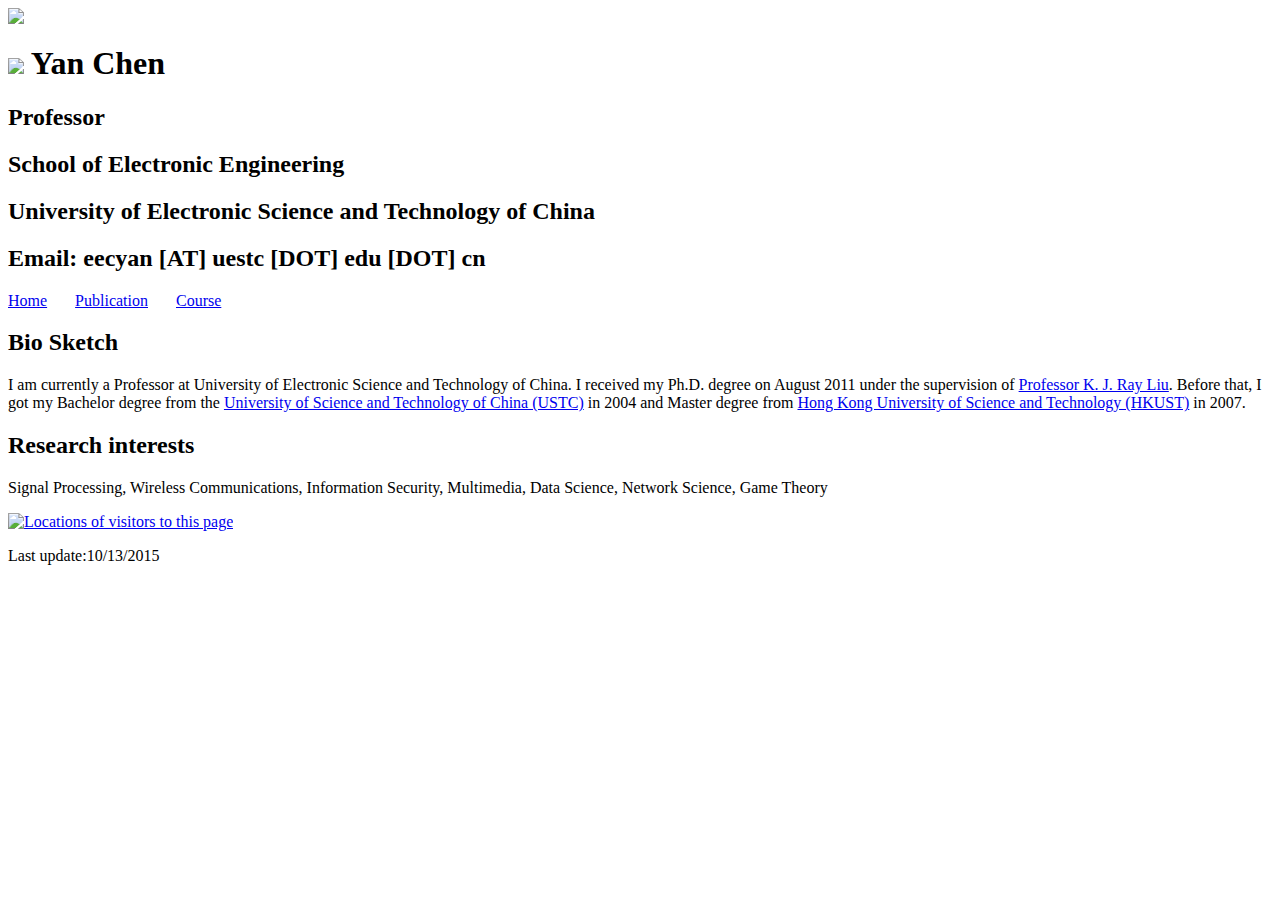
==== index.html @ fd70e298 "Add files via upload" ====
<head>
<meta http-equiv="Content-Type" content="text/html; charset=utf-8" />
<title>Yan Chen - University of Maryland College Park</title>
<link rel="stylesheet" type="text/css" href="ref.css"/>
</head>

<body>


<div id="container">

<div id="header">

<div class="imgbox">

<img src="Yan_Chen.jpg"/></div>

<div class="imgbox1">
<h1><img src="myname1.bmp"/> Yan Chen </h1>

<h2>Professor</h2>
<h2>School of Electronic Engineering</h2>
<h2>University of Electronic Science and Technology of China</h2>
<h2>Email: eecyan [AT] uestc [DOT] edu [DOT] cn</h2>

</div>

</div>


<div id="menu">
<a class="selected" href="index.html">Home</a> &nbsp; &nbsp; &nbsp; <a href="publication.html">Publication</a> &nbsp; &nbsp; &nbsp; <a href="course.html">Course</a>
</div>

<div id="menu1">
</div>


<div id="content">


<h2>Bio Sketch</h2>
<p>I am currently a Professor at University of Electronic Science and Technology of China. I received my Ph.D. degree  on August 2011 under the supervision of <a href="http://www.cspl.umd.edu/kjrliu/">Professor K. J. Ray Liu</a>. 
Before that, I got my Bachelor degree from the <a href="http://www.ustc.edu.cn/">University of Science and Technology of China (USTC)</a> in 2004 and  
Master degree from <a href="http://www.ust.hk/">Hong Kong University of Science and Technology (HKUST)</a> in 2007.
</p>

<h2>Research interests</h2>
<p> Signal Processing, Wireless Communications, Information Security, Multimedia, Data Science, Network Science, Game Theory</p>

</div>

<div id="menu1">
</div>

<div class="imgbox2">
<a href="http://www2.clustrmaps.com/counter/maps.php?url=http://www.ece.umd.edu/~yan/" id="clustrMapsLink"><img src="http://www2.clustrmaps.com/counter/index2.php?url=http://www.ece.umd.edu/~yan/" style="border:0px;" alt="Locations of visitors to this page" title="Locations of visitors to this page" id="clustrMapsImg" onerror="this.onerror=null; this.src='http://clustrmaps.com/images/clustrmaps-back-soon.jpg'; document.getElementById('clustrMapsLink').href='http://clustrmaps.com';" />
</a></div>
<div class="imgbox3">
<!-- Start Bravenet.com Service Code -->
<script language="JavaScript" type="text/javascript" src="http://pub23.bravenet.com/counter/code.php?id=394278&usernum=1945350739&cpv=2">
</script>
<!-- END DO NOT MODIFY -->
</div>



<div id="menu1">
</div>
<p>Last update:10/13/2015</p>
</div>

</body>
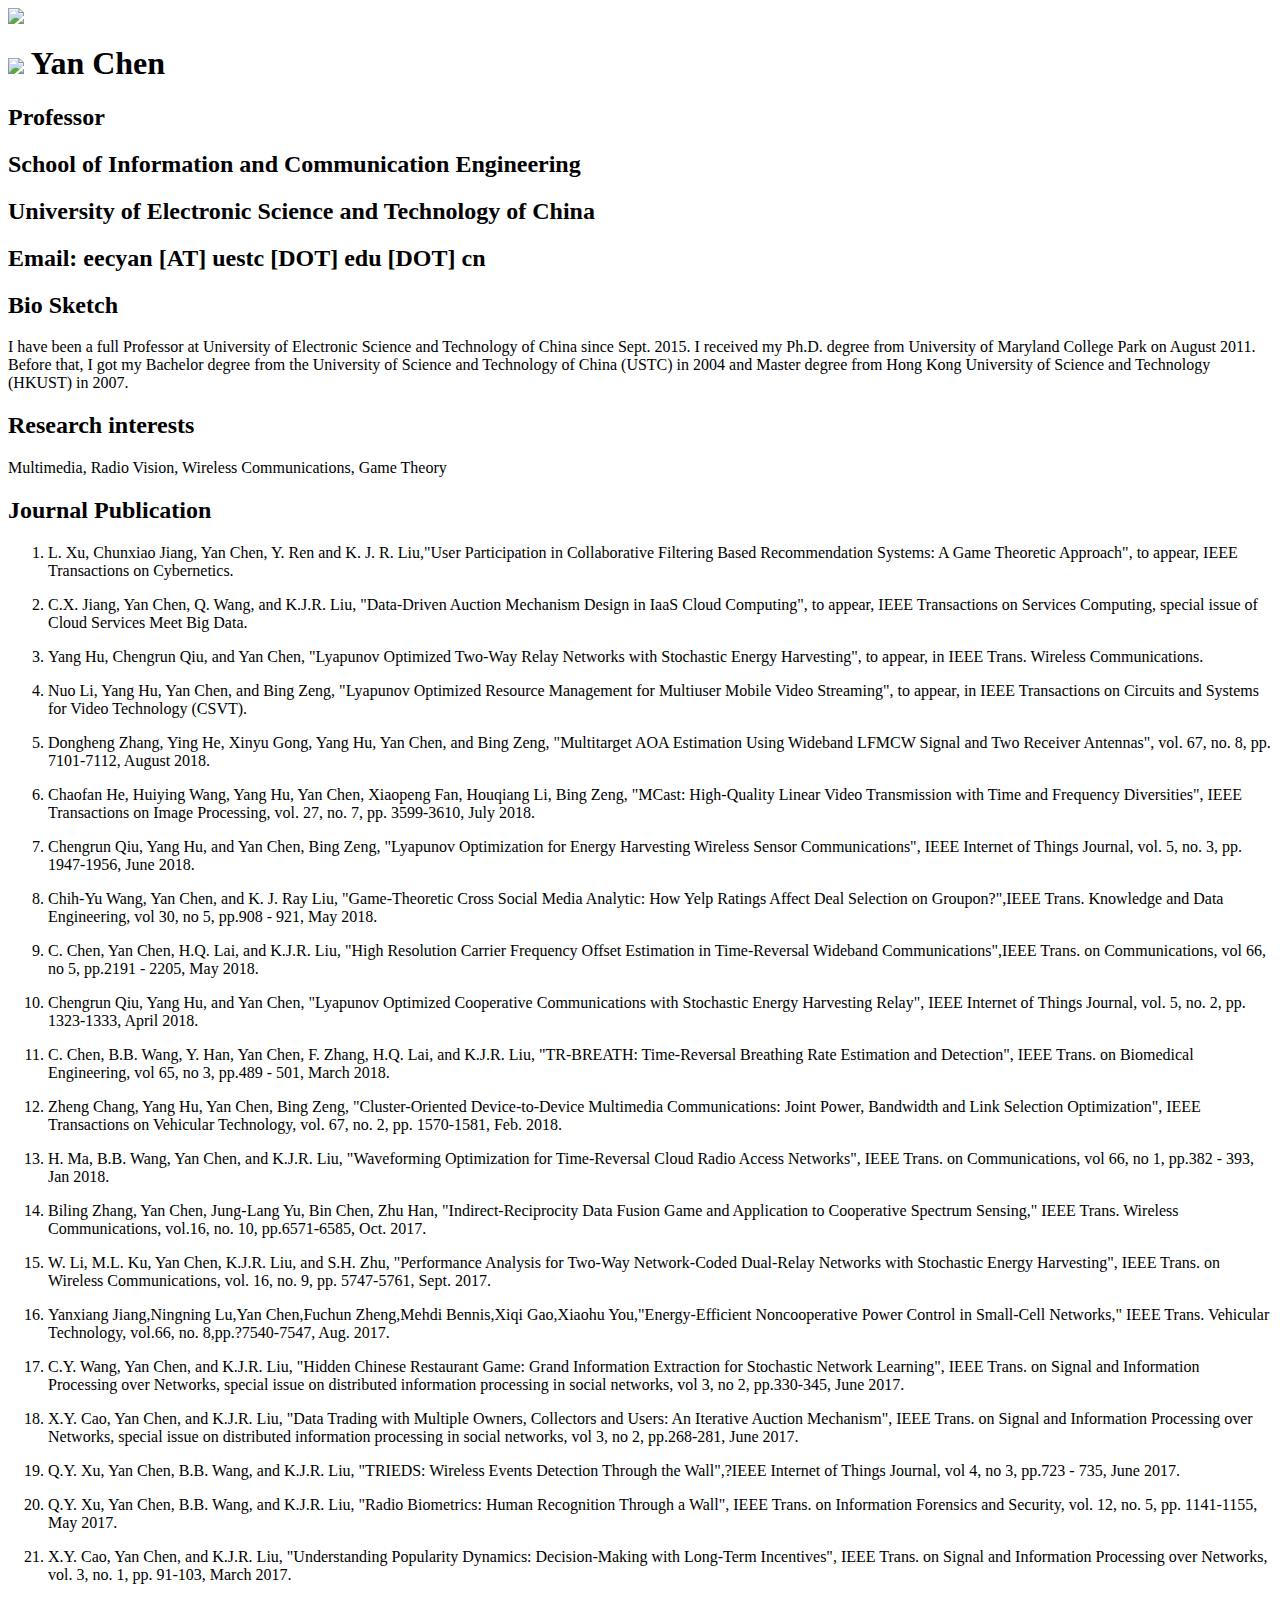
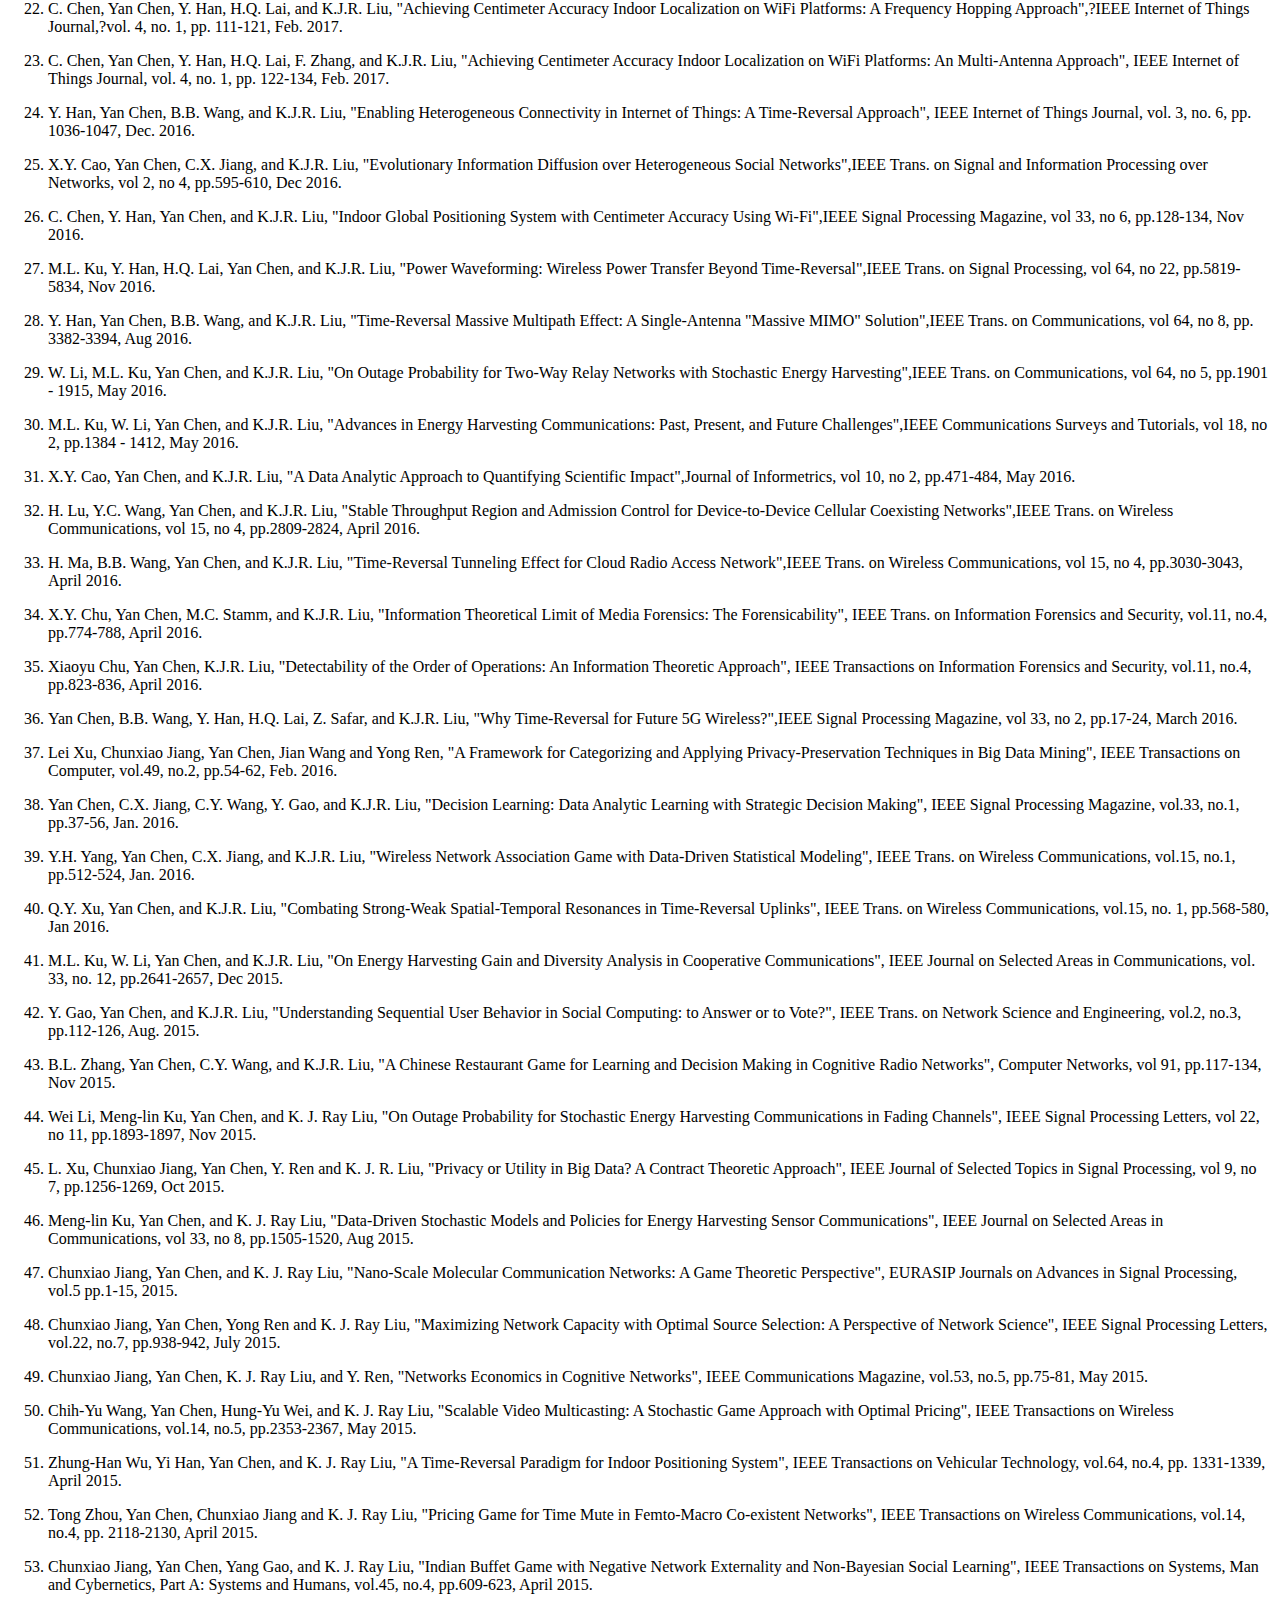
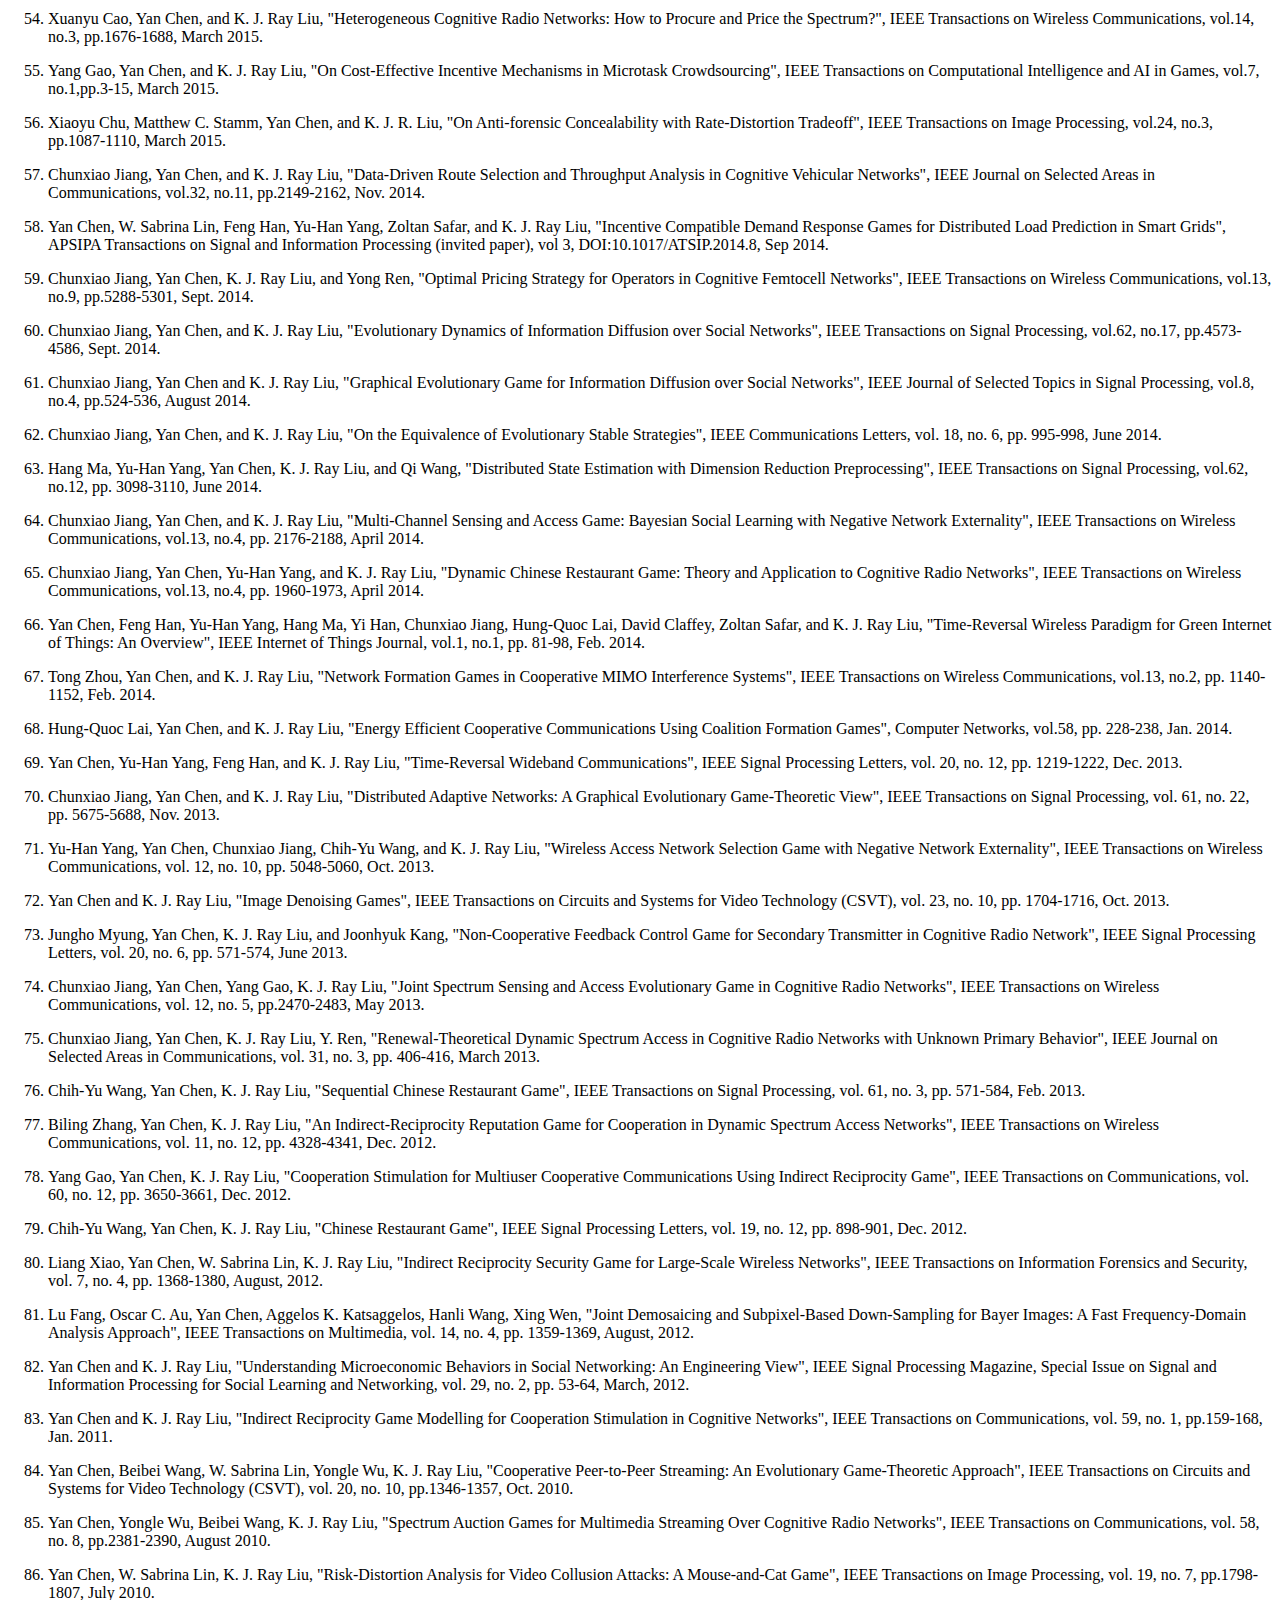
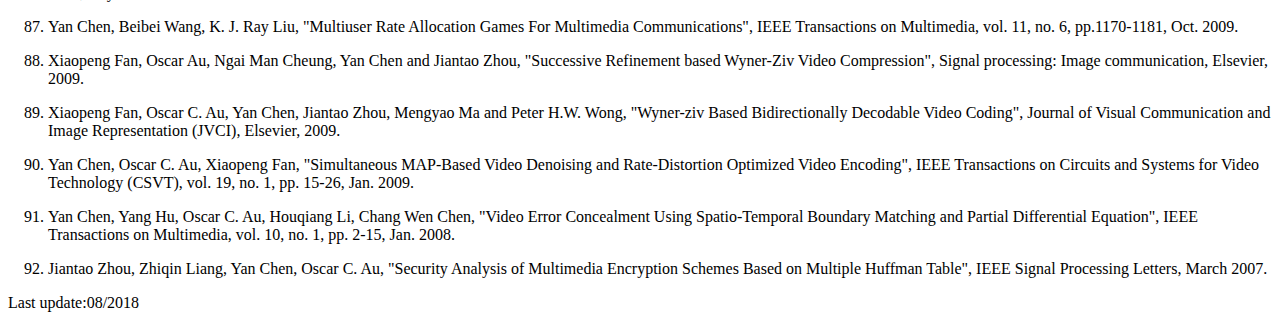
==== commit c00b55e4: "Add files via upload" ====
--- a/index.html
+++ b/index.html
@@ -1,6 +1,6 @@
 <head>
 <meta http-equiv="Content-Type" content="text/html; charset=utf-8" />
-<title>Yan Chen - University of Maryland College Park</title>
+<title>Yan Chen - University of Electronic Science and Technology of China</title>
 <link rel="stylesheet" type="text/css" href="ref.css"/>
 </head>
 
@@ -13,13 +13,13 @@
 
 <div class="imgbox">
 
-<img src="Yan_Chen.jpg"/></div>
+<img src="YanChen.jpg"/></div>
 
 <div class="imgbox1">
 <h1><img src="myname1.bmp"/> Yan Chen </h1>
 
 <h2>Professor</h2>
-<h2>School of Electronic Engineering</h2>
+<h2>School of Information and Communication Engineering</h2>
 <h2>University of Electronic Science and Technology of China</h2>
 <h2>Email: eecyan [AT] uestc [DOT] edu [DOT] cn</h2>
 
@@ -28,10 +28,6 @@
 </div>
 
 
-<div id="menu">
-<a class="selected" href="index.html">Home</a> &nbsp; &nbsp; &nbsp; <a href="publication.html">Publication</a> &nbsp; &nbsp; &nbsp; <a href="course.html">Course</a>
-</div>
-
 <div id="menu1">
 </div>
 
@@ -40,34 +36,207 @@
 
 
 <h2>Bio Sketch</h2>
-<p>I am currently a Professor at University of Electronic Science and Technology of China. I received my Ph.D. degree  on August 2011 under the supervision of <a href="http://www.cspl.umd.edu/kjrliu/">Professor K. J. Ray Liu</a>. 
-Before that, I got my Bachelor degree from the <a href="http://www.ustc.edu.cn/">University of Science and Technology of China (USTC)</a> in 2004 and  
-Master degree from <a href="http://www.ust.hk/">Hong Kong University of Science and Technology (HKUST)</a> in 2007.
+<p>I have been a full Professor at University of Electronic Science and Technology of China since Sept. 2015. I received my Ph.D. degree from University of Maryland College Park on August 2011. Before that, I got my Bachelor degree from the University of Science and Technology of China (USTC) in 2004 and Master degree from Hong Kong University of Science and Technology (HKUST) in 2007.
 </p>
 
 <h2>Research interests</h2>
-<p> Signal Processing, Wireless Communications, Information Security, Multimedia, Data Science, Network Science, Game Theory</p>
-
-</div>
+<p> Multimedia, Radio Vision, Wireless Communications, Game Theory</p>
+
+
+<h2>Journal Publication</h2>
+			<ol>
+			<p><li>L. Xu, Chunxiao Jiang, Yan Chen, Y. Ren and K. J. R. Liu,"User Participation in Collaborative Filtering Based Recommendation Systems: A Game Theoretic Approach", to appear, IEEE Transactions on Cybernetics.</li></p>
+
+<p><li>C.X. Jiang, Yan Chen, Q. Wang, and K.J.R. Liu, "Data-Driven Auction Mechanism Design in IaaS Cloud Computing", to appear, IEEE Transactions on Services Computing, special issue of Cloud Services Meet Big Data.</li></p>
+
+<p><li>Yang Hu, Chengrun Qiu, and Yan Chen, "Lyapunov Optimized Two-Way Relay Networks with Stochastic Energy Harvesting", to appear, in IEEE Trans. Wireless Communications.</li></p>
+
+<p><li>Nuo Li, Yang Hu, Yan Chen, and Bing Zeng, "Lyapunov Optimized Resource Management for Multiuser Mobile Video Streaming", to appear, in IEEE Transactions on Circuits and Systems for Video Technology (CSVT).</li></p>
+
+<p><li>Dongheng Zhang, Ying He, Xinyu Gong, Yang Hu, Yan Chen, and Bing Zeng, "Multitarget AOA Estimation Using Wideband LFMCW Signal and Two Receiver Antennas", vol. 67, no. 8, pp. 7101-7112, August 2018.</li></p>
+
+<p><li>Chaofan He, Huiying Wang, Yang Hu, Yan Chen, Xiaopeng Fan, Houqiang Li, Bing Zeng, "MCast: High-Quality Linear Video Transmission with Time and Frequency Diversities", IEEE Transactions on Image Processing, vol. 27, no. 7, pp. 3599-3610, July 2018.</li></p>
+
+<p><li>Chengrun Qiu, Yang Hu, and Yan Chen, Bing Zeng, "Lyapunov Optimization for Energy Harvesting Wireless Sensor Communications", IEEE Internet of Things Journal, vol. 5, no. 3, pp. 1947-1956, June 2018.</li></p>
+
+<p><li>Chih-Yu Wang, Yan Chen, and K. J. Ray Liu, "Game-Theoretic Cross Social Media Analytic: How Yelp Ratings Affect Deal Selection on Groupon?",IEEE Trans. Knowledge and Data Engineering, vol 30, no 5, pp.908 - 921, May 2018.</li></p>
+
+<p><li>C. Chen, Yan Chen, H.Q. Lai, and K.J.R. Liu, "High Resolution Carrier Frequency Offset Estimation in Time-Reversal Wideband Communications",IEEE Trans. on Communications, vol 66, no 5, pp.2191 - 2205, May 2018.</li></p>
+
+<p><li>Chengrun Qiu, Yang Hu, and Yan Chen, "Lyapunov Optimized Cooperative Communications with Stochastic Energy Harvesting Relay", IEEE Internet of Things Journal, vol. 5, no. 2, pp. 1323-1333, April 2018.</li></p>
+
+<p><li>C. Chen, B.B. Wang, Y. Han, Yan Chen, F. Zhang, H.Q. Lai, and K.J.R. Liu, "TR-BREATH: Time-Reversal Breathing Rate Estimation and Detection", IEEE Trans. on Biomedical Engineering, vol 65, no 3, pp.489 - 501, March 2018.</li></p>
+
+<p><li>Zheng Chang, Yang Hu, Yan Chen, Bing Zeng, "Cluster-Oriented Device-to-Device Multimedia Communications: Joint Power, Bandwidth and Link Selection Optimization", IEEE Transactions on Vehicular Technology, vol. 67, no. 2, pp. 1570-1581, Feb. 2018.</li></p>
+
+<p><li>H. Ma, B.B. Wang, Yan Chen, and K.J.R. Liu, "Waveforming Optimization for Time-Reversal Cloud Radio Access Networks", IEEE Trans. on Communications, vol 66, no 1, pp.382 - 393, Jan 2018.</li></p>
+
+<p><li>Biling Zhang, Yan Chen, Jung-Lang Yu, Bin Chen, Zhu Han, "Indirect-Reciprocity Data Fusion Game and Application to Cooperative Spectrum Sensing," IEEE Trans. Wireless Communications, vol.16, no. 10, pp.6571-6585, Oct. 2017.</li></p>
+
+<p><li>W. Li, M.L. Ku, Yan Chen, K.J.R. Liu, and S.H. Zhu, "Performance Analysis for Two-Way Network-Coded Dual-Relay Networks with Stochastic Energy Harvesting", IEEE Trans. on Wireless Communications, vol. 16, no. 9, pp. 5747-5761, Sept. 2017.</li></p>
+
+<p><li>Yanxiang Jiang,Ningning Lu,Yan Chen,Fuchun Zheng,Mehdi Bennis,Xiqi Gao,Xiaohu You,"Energy-Efficient Noncooperative Power Control in Small-Cell Networks," IEEE Trans. Vehicular Technology, vol.66, no. 8,pp.?7540-7547, Aug. 2017.</li></p>
+
+<p><li>C.Y. Wang, Yan Chen, and K.J.R. Liu, "Hidden Chinese Restaurant Game: Grand Information Extraction for Stochastic Network Learning", IEEE Trans. on Signal and Information Processing over Networks, special issue on distributed information processing in social networks, vol 3, no 2, pp.330-345, June 2017.</li></p>
+
+<p><li>X.Y. Cao, Yan Chen, and K.J.R. Liu, "Data Trading with Multiple Owners, Collectors and Users: An Iterative Auction Mechanism", IEEE Trans. on Signal and Information Processing over Networks, special issue on distributed information processing in social networks, vol 3, no 2, pp.268-281, June 2017.</li></p>
+
+<p><li>Q.Y. Xu, Yan Chen, B.B. Wang, and K.J.R. Liu, "TRIEDS: Wireless Events Detection Through the Wall",?IEEE Internet of Things Journal, vol 4, no 3, pp.723 - 735, June 2017.</li></p>
+
+<p><li>Q.Y. Xu, Yan Chen, B.B. Wang, and K.J.R. Liu, "Radio Biometrics: Human Recognition Through a Wall", IEEE Trans. on Information Forensics and Security, vol. 12, no. 5, pp. 1141-1155, May 2017.</li></p>
+
+<p><li>X.Y. Cao, Yan Chen, and K.J.R. Liu, "Understanding Popularity Dynamics: Decision-Making with Long-Term Incentives", IEEE Trans. on Signal and Information Processing over Networks, vol. 3, no. 1, pp. 91-103, March 2017.</li></p>
+
+<p><li>C. Chen, Yan Chen, Y. Han, H.Q. Lai, and K.J.R. Liu, "Achieving Centimeter Accuracy Indoor Localization on WiFi Platforms: A Frequency Hopping Approach",?IEEE Internet of Things Journal,?vol. 4, no. 1, pp. 111-121, Feb. 2017.</li></p>
+
+<p><li>C. Chen, Yan Chen, Y. Han, H.Q. Lai, F. Zhang, and K.J.R. Liu, "Achieving Centimeter Accuracy Indoor Localization on WiFi Platforms: An Multi-Antenna Approach", IEEE Internet of Things Journal, vol. 4, no. 1, pp. 122-134, Feb. 2017.</li></p>
+
+<p><li>Y. Han, Yan Chen, B.B. Wang, and K.J.R. Liu, "Enabling Heterogeneous Connectivity in Internet of Things: A Time-Reversal Approach", IEEE Internet of Things Journal, vol. 3, no. 6, pp. 1036-1047, Dec. 2016.</li></p>
+
+<p><li>X.Y. Cao, Yan Chen, C.X. Jiang, and K.J.R. Liu, "Evolutionary Information Diffusion over Heterogeneous Social Networks",IEEE Trans. on Signal and Information Processing over Networks, vol 2, no 4, pp.595-610, Dec 2016.</li></p>
+
+<p><li>C. Chen, Y. Han, Yan Chen, and K.J.R. Liu, "Indoor Global Positioning System with Centimeter Accuracy Using Wi-Fi",IEEE Signal Processing Magazine, vol 33, no 6, pp.128-134, Nov 2016.</li></p>
+
+<p><li>M.L. Ku, Y. Han, H.Q. Lai, Yan Chen, and K.J.R. Liu, "Power Waveforming: Wireless Power Transfer Beyond Time-Reversal",IEEE Trans. on Signal Processing, vol 64, no 22, pp.5819-5834, Nov 2016.</li></p>
+
+<p><li>Y. Han, Yan Chen, B.B. Wang, and K.J.R. Liu, "Time-Reversal Massive Multipath Effect: A Single-Antenna "Massive MIMO" Solution",IEEE Trans. on Communications, vol 64, no 8, pp. 3382-3394, Aug 2016.</li></p>
+
+<p><li>W. Li, M.L. Ku, Yan Chen, and K.J.R. Liu, "On Outage Probability for Two-Way Relay Networks with Stochastic Energy Harvesting",IEEE Trans. on Communications, vol 64, no 5, pp.1901 - 1915, May 2016.</li></p>
+
+<p><li>M.L. Ku, W. Li, Yan Chen, and K.J.R. Liu, "Advances in Energy Harvesting Communications: Past, Present, and Future Challenges",IEEE Communications Surveys and Tutorials, vol 18, no 2, pp.1384 - 1412, May 2016.</li></p>
+
+<p><li>X.Y. Cao, Yan Chen, and K.J.R. Liu, "A Data Analytic Approach to Quantifying Scientific Impact",Journal of Informetrics, vol 10, no 2, pp.471-484, May 2016.</li></p>
+
+<p><li>H. Lu, Y.C. Wang, Yan Chen, and K.J.R. Liu, "Stable Throughput Region and Admission Control for Device-to-Device Cellular Coexisting Networks",IEEE Trans. on Wireless Communications, vol 15, no 4, pp.2809-2824, April 2016.</li></p>
+
+<p><li>H. Ma, B.B. Wang, Yan Chen, and K.J.R. Liu, "Time-Reversal Tunneling Effect for Cloud Radio Access Network",IEEE Trans. on Wireless Communications, vol 15, no 4, pp.3030-3043, April 2016.</li></p>
+
+<p><li>X.Y. Chu, Yan Chen, M.C. Stamm, and K.J.R. Liu, "Information Theoretical Limit of Media Forensics: The Forensicability", IEEE Trans. on Information Forensics and Security, vol.11, no.4, pp.774-788, April 2016.</li></p>
+
+<p><li>Xiaoyu Chu, Yan Chen, K.J.R. Liu, "Detectability of the Order of Operations: An Information Theoretic Approach", IEEE Transactions on Information Forensics and Security, vol.11, no.4, pp.823-836, April 2016.</li></p>
+
+<p><li>Yan Chen, B.B. Wang, Y. Han, H.Q. Lai, Z. Safar, and K.J.R. Liu, "Why Time-Reversal for Future 5G Wireless?",IEEE Signal Processing Magazine, vol 33, no 2, pp.17-24, March 2016.</li></p>
+
+<p><li>Lei Xu, Chunxiao Jiang, Yan Chen, Jian Wang and Yong Ren, "A Framework for Categorizing and Applying Privacy-Preservation Techniques in Big Data Mining", IEEE Transactions on Computer, vol.49, no.2, pp.54-62, Feb. 2016.</li></p>
+
+<p><li>Yan Chen, C.X. Jiang, C.Y. Wang, Y. Gao, and K.J.R. Liu, "Decision Learning: Data Analytic Learning with Strategic Decision Making", IEEE Signal Processing Magazine, vol.33, no.1, pp.37-56, Jan. 2016.</li></p>
+
+<p><li>Y.H. Yang, Yan Chen, C.X. Jiang, and K.J.R. Liu, "Wireless Network Association Game with Data-Driven Statistical Modeling", IEEE Trans. on Wireless Communications, vol.15, no.1, pp.512-524, Jan. 2016.</li></p>
+
+<p><li>Q.Y. Xu, Yan Chen, and K.J.R. Liu, "Combating Strong-Weak Spatial-Temporal Resonances in Time-Reversal Uplinks", IEEE Trans. on Wireless Communications, vol.15, no. 1, pp.568-580, Jan 2016.</li></p>
+
+<p><li>M.L. Ku, W. Li, Yan Chen, and K.J.R. Liu, "On Energy Harvesting Gain and Diversity Analysis in Cooperative Communications", IEEE Journal on Selected Areas in Communications, vol. 33, no. 12, pp.2641-2657, Dec 2015.</li></p>
+
+<p><li>Y. Gao, Yan Chen, and K.J.R. Liu, "Understanding Sequential User Behavior in Social Computing: to Answer or to Vote?", IEEE Trans. on Network Science and Engineering, vol.2, no.3, pp.112-126, Aug. 2015.</li></p>
+
+<p><li>B.L. Zhang, Yan Chen, C.Y. Wang, and K.J.R. Liu, "A Chinese Restaurant Game for Learning and Decision Making in Cognitive Radio Networks", Computer Networks, vol 91, pp.117-134, Nov 2015.</li></p>
+
+<p><li>Wei Li, Meng-lin Ku, Yan Chen, and K. J. Ray Liu, "On Outage Probability for Stochastic Energy Harvesting Communications in Fading Channels", IEEE Signal Processing Letters, vol 22, no 11, pp.1893-1897, Nov 2015.</li></p>
+
+<p><li>L. Xu, Chunxiao Jiang, Yan Chen, Y. Ren and K. J. R. Liu, "Privacy or Utility in Big Data? A Contract Theoretic Approach", IEEE Journal of Selected Topics in Signal Processing, vol 9, no 7, pp.1256-1269, Oct 2015.</li></p>
+
+<p><li>Meng-lin Ku, Yan Chen, and K. J. Ray Liu, "Data-Driven Stochastic Models and Policies for Energy Harvesting Sensor Communications", IEEE Journal on Selected Areas in Communications, vol 33, no 8, pp.1505-1520, Aug 2015.</li></p>
+
+<p><li>Chunxiao Jiang, Yan Chen, and K. J. Ray Liu, "Nano-Scale Molecular Communication Networks: A Game Theoretic Perspective", EURASIP Journals on Advances in Signal Processing, vol.5 pp.1-15, 2015.</li></p>
+
+<p><li>Chunxiao Jiang, Yan Chen, Yong Ren and K. J. Ray Liu, "Maximizing Network Capacity with Optimal Source Selection: A Perspective of Network Science", IEEE Signal Processing Letters, vol.22, no.7, pp.938-942, July 2015.</li></p>
+
+<p><li>Chunxiao Jiang, Yan Chen, K. J. Ray Liu, and Y. Ren, "Networks Economics in Cognitive Networks", IEEE Communications Magazine, vol.53, no.5, pp.75-81, May 2015.</li></p>
+
+<p><li>Chih-Yu Wang, Yan Chen, Hung-Yu Wei, and K. J. Ray Liu, "Scalable Video Multicasting: A Stochastic Game Approach with Optimal Pricing", IEEE Transactions on Wireless Communications, vol.14, no.5, pp.2353-2367, May 2015.</li></p>
+
+<p><li>Zhung-Han Wu, Yi Han, Yan Chen, and K. J. Ray Liu, "A Time-Reversal Paradigm for Indoor Positioning System", IEEE Transactions on Vehicular Technology, vol.64, no.4, pp. 1331-1339, April 2015.</li></p>
+
+<p><li>Tong Zhou, Yan Chen, Chunxiao Jiang and K. J. Ray Liu, "Pricing Game for Time Mute in Femto-Macro Co-existent Networks", IEEE Transactions on Wireless Communications, vol.14, no.4, pp. 2118-2130, April 2015.</li></p>
+
+<p><li>Chunxiao Jiang, Yan Chen, Yang Gao, and K. J. Ray Liu, "Indian Buffet Game with Negative Network Externality and Non-Bayesian Social Learning", IEEE Transactions on Systems, Man and Cybernetics, Part A: Systems and Humans, vol.45, no.4, pp.609-623, April 2015.</li></p>
+
+<p><li>Xuanyu Cao, Yan Chen, and K. J. Ray Liu, "Heterogeneous Cognitive Radio Networks: How to Procure and Price the Spectrum?", IEEE Transactions on Wireless Communications, vol.14, no.3, pp.1676-1688, March 2015.</li></p>
+
+<p><li>Yang Gao, Yan Chen, and K. J. Ray Liu, "On Cost-Effective Incentive Mechanisms in Microtask Crowdsourcing", IEEE Transactions on Computational Intelligence and AI in Games, vol.7, no.1,pp.3-15, March 2015.</li></p>
+
+<p><li>Xiaoyu Chu, Matthew C. Stamm, Yan Chen, and K. J. R. Liu, "On Anti-forensic Concealability with Rate-Distortion Tradeoff", IEEE Transactions on Image Processing, vol.24, no.3, pp.1087-1110, March 2015.</li></p>
+
+<p><li>Chunxiao Jiang, Yan Chen, and K. J. Ray Liu, "Data-Driven Route Selection and Throughput Analysis in Cognitive Vehicular Networks", IEEE Journal on Selected Areas in Communications, vol.32, no.11, pp.2149-2162, Nov. 2014.</li></p>
+
+<p><li>Yan Chen, W. Sabrina Lin, Feng Han, Yu-Han Yang, Zoltan Safar, and K. J. Ray Liu, "Incentive Compatible Demand Response Games for Distributed Load Prediction in Smart Grids", APSIPA Transactions on Signal and Information Processing (invited paper), vol 3, DOI:10.1017/ATSIP.2014.8, Sep 2014.</li></p>
+
+<p><li>Chunxiao Jiang, Yan Chen, K. J. Ray Liu, and Yong Ren, "Optimal Pricing Strategy for Operators in Cognitive Femtocell Networks", IEEE Transactions on Wireless Communications, vol.13, no.9, pp.5288-5301, Sept. 2014.</li></p>
+
+<p><li>Chunxiao Jiang, Yan Chen, and K. J. Ray Liu, "Evolutionary Dynamics of Information Diffusion over Social Networks", IEEE Transactions on Signal Processing, vol.62, no.17, pp.4573-4586, Sept. 2014.</li></p>
+
+<p><li>Chunxiao Jiang, Yan Chen and K. J. Ray Liu, "Graphical Evolutionary Game for Information Diffusion over Social Networks", IEEE Journal of Selected Topics in Signal Processing, vol.8, no.4, pp.524-536, August 2014.</li></p>
+
+<p><li>Chunxiao Jiang, Yan Chen, and K. J. Ray Liu, "On the Equivalence of Evolutionary Stable Strategies", IEEE Communications Letters, vol. 18, no. 6, pp. 995-998, June 2014.</li></p>
+
+<p><li>Hang Ma, Yu-Han Yang, Yan Chen, K. J. Ray Liu, and Qi Wang, "Distributed State Estimation with Dimension Reduction Preprocessing", IEEE Transactions on Signal Processing, vol.62, no.12, pp. 3098-3110, June 2014.</li></p>
+
+<p><li>Chunxiao Jiang, Yan Chen, and K. J. Ray Liu, "Multi-Channel Sensing and Access Game: Bayesian Social Learning with Negative Network Externality", IEEE Transactions on Wireless Communications, vol.13, no.4, pp. 2176-2188, April 2014.</li></p>
+
+<p><li>Chunxiao Jiang, Yan Chen, Yu-Han Yang, and K. J. Ray Liu, "Dynamic Chinese Restaurant Game: Theory and Application to Cognitive Radio Networks", IEEE Transactions on Wireless Communications, vol.13, no.4, pp. 1960-1973, April 2014.</li></p>
+
+<p><li>Yan Chen, Feng Han, Yu-Han Yang, Hang Ma, Yi Han, Chunxiao Jiang, Hung-Quoc Lai, David Claffey, Zoltan Safar, and K. J. Ray Liu, "Time-Reversal Wireless Paradigm for Green Internet of Things: An Overview", IEEE Internet of Things Journal, vol.1, no.1, pp. 81-98, Feb. 2014.</li></p>
+
+<p><li>Tong Zhou, Yan Chen, and K. J. Ray Liu, "Network Formation Games in Cooperative MIMO Interference Systems", IEEE Transactions on Wireless Communications, vol.13, no.2, pp. 1140-1152, Feb. 2014.</li></p>
+
+<p><li>Hung-Quoc Lai, Yan Chen, and K. J. Ray Liu, "Energy Efficient Cooperative Communications Using Coalition Formation Games", Computer Networks, vol.58, pp. 228-238, Jan. 2014.</li></p>
+
+<p><li>Yan Chen, Yu-Han Yang, Feng Han, and K. J. Ray Liu, "Time-Reversal Wideband Communications", IEEE Signal Processing Letters, vol. 20, no. 12, pp. 1219-1222, Dec. 2013.</li></p>
+
+<p><li>Chunxiao Jiang, Yan Chen, and K. J. Ray Liu, "Distributed Adaptive Networks: A Graphical Evolutionary Game-Theoretic View", IEEE Transactions on Signal Processing, vol. 61, no. 22, pp. 5675-5688, Nov. 2013.</li></p>
+
+<p><li>Yu-Han Yang, Yan Chen, Chunxiao Jiang, Chih-Yu Wang, and K. J. Ray Liu, "Wireless Access Network Selection Game with Negative Network Externality", IEEE Transactions on Wireless Communications, vol. 12, no. 10, pp. 5048-5060, Oct. 2013.</li></p>
+
+<p><li>Yan Chen and K. J. Ray Liu, "Image Denoising Games", IEEE Transactions on Circuits and Systems for Video Technology (CSVT), vol. 23, no. 10, pp. 1704-1716, Oct. 2013.</li></p>
+
+<p><li>Jungho Myung, Yan Chen, K. J. Ray Liu, and Joonhyuk Kang, "Non-Cooperative Feedback Control Game for Secondary Transmitter in Cognitive Radio Network", IEEE Signal Processing Letters, vol. 20, no. 6, pp. 571-574, June 2013.</li></p>
+
+<p><li>Chunxiao Jiang, Yan Chen, Yang Gao, K. J. Ray Liu, "Joint Spectrum Sensing and Access Evolutionary Game in Cognitive Radio Networks", IEEE Transactions on Wireless Communications, vol. 12, no. 5, pp.2470-2483, May 2013.</li></p>
+
+<p><li>Chunxiao Jiang, Yan Chen, K. J. Ray Liu, Y. Ren, "Renewal-Theoretical Dynamic Spectrum Access in Cognitive Radio Networks with Unknown Primary Behavior", IEEE Journal on Selected Areas in Communications, vol. 31, no. 3, pp. 406-416, March 2013.</li></p>
+
+<p><li>Chih-Yu Wang, Yan Chen, K. J. Ray Liu, "Sequential Chinese Restaurant Game", IEEE Transactions on Signal Processing, vol. 61, no. 3, pp. 571-584, Feb. 2013.</li></p>
+
+<p><li>Biling Zhang, Yan Chen, K. J. Ray Liu, "An Indirect-Reciprocity Reputation Game for Cooperation in Dynamic Spectrum Access Networks", IEEE Transactions on Wireless Communications, vol. 11, no. 12, pp. 4328-4341, Dec. 2012.</li></p>
+
+<p><li>Yang Gao, Yan Chen, K. J. Ray Liu, "Cooperation Stimulation for Multiuser Cooperative Communications Using Indirect Reciprocity Game", IEEE Transactions on Communications, vol. 60, no. 12, pp. 3650-3661, Dec. 2012.</li></p>
+
+<p><li>Chih-Yu Wang, Yan Chen, K. J. Ray Liu, "Chinese Restaurant Game", IEEE Signal Processing Letters, vol. 19, no. 12, pp. 898-901, Dec. 2012.</li></p>
+
+<p><li>Liang Xiao, Yan Chen, W. Sabrina Lin, K. J. Ray Liu, "Indirect Reciprocity Security Game for Large-Scale Wireless Networks", IEEE Transactions on Information Forensics and Security, vol. 7, no. 4, pp. 1368-1380, August, 2012.</li></p>
+
+<p><li>Lu Fang, Oscar C. Au, Yan Chen, Aggelos K. Katsaggelos, Hanli Wang, Xing Wen, "Joint Demosaicing and Subpixel-Based Down-Sampling for Bayer Images: A Fast Frequency-Domain Analysis Approach", IEEE Transactions on Multimedia, vol. 14, no. 4, pp. 1359-1369, August, 2012.</li></p>
+
+<p><li>Yan Chen and K. J. Ray Liu, "Understanding Microeconomic Behaviors in Social Networking: An Engineering View", IEEE Signal Processing Magazine, Special Issue on Signal and Information Processing for Social Learning and Networking, vol. 29, no. 2, pp. 53-64, March, 2012.</li></p>
+
+<p><li>Yan Chen and K. J. Ray Liu, "Indirect Reciprocity Game Modelling for Cooperation Stimulation in Cognitive Networks", IEEE Transactions on Communications, vol. 59, no. 1, pp.159-168, Jan. 2011.</li></p>
+
+<p><li>Yan Chen, Beibei Wang, W. Sabrina Lin, Yongle Wu, K. J. Ray Liu, "Cooperative Peer-to-Peer Streaming: An Evolutionary Game-Theoretic Approach", IEEE Transactions on Circuits and Systems for Video Technology (CSVT), vol. 20, no. 10, pp.1346-1357, Oct. 2010.</li></p>
+
+<p><li>Yan Chen, Yongle Wu, Beibei Wang, K. J. Ray Liu, "Spectrum Auction Games for Multimedia Streaming Over Cognitive Radio Networks", IEEE Transactions on Communications, vol. 58, no. 8, pp.2381-2390, August 2010.</li></p>
+
+<p><li>Yan Chen, W. Sabrina Lin, K. J. Ray Liu, "Risk-Distortion Analysis for Video Collusion Attacks: A Mouse-and-Cat Game", IEEE Transactions on Image Processing, vol. 19, no. 7, pp.1798-1807, July 2010.</li></p>
+
+<p><li>Yan Chen, Beibei Wang, K. J. Ray Liu, "Multiuser Rate Allocation Games For Multimedia Communications", IEEE Transactions on Multimedia, vol. 11, no. 6, pp.1170-1181, Oct. 2009.</li></p>
+
+<p><li>Xiaopeng Fan, Oscar Au, Ngai Man Cheung, Yan Chen and Jiantao Zhou, "Successive Refinement based Wyner-Ziv Video Compression", Signal processing: Image communication, Elsevier, 2009.</li></p>
+
+<p><li>Xiaopeng Fan, Oscar C. Au, Yan Chen, Jiantao Zhou, Mengyao Ma and Peter H.W. Wong, "Wyner-ziv Based Bidirectionally Decodable Video Coding", Journal of Visual Communication and Image Representation (JVCI), Elsevier, 2009.</li></p>
+
+<p><li>Yan Chen, Oscar C. Au, Xiaopeng Fan, "Simultaneous MAP-Based Video Denoising and Rate-Distortion Optimized Video Encoding", IEEE Transactions on Circuits and Systems for Video Technology (CSVT), vol. 19, no. 1, pp. 15-26, Jan. 2009.</li></p>
+
+<p><li>Yan Chen, Yang Hu, Oscar C. Au, Houqiang Li, Chang Wen Chen, "Video Error Concealment Using Spatio-Temporal Boundary Matching and Partial Differential Equation", IEEE Transactions on Multimedia, vol. 10, no. 1, pp. 2-15, Jan. 2008.</li></p>
+
+   			
+   			<p><li>Jiantao Zhou, Zhiqin Liang, Yan Chen, Oscar C. Au, "Security Analysis of Multimedia Encryption Schemes Based on Multiple Huffman Table", IEEE Signal Processing Letters, March 2007.</li></p>
+			</ol>
+
+</div>
+
 
 <div id="menu1">
 </div>
-
-<div class="imgbox2">
-<a href="http://www2.clustrmaps.com/counter/maps.php?url=http://www.ece.umd.edu/~yan/" id="clustrMapsLink"><img src="http://www2.clustrmaps.com/counter/index2.php?url=http://www.ece.umd.edu/~yan/" style="border:0px;" alt="Locations of visitors to this page" title="Locations of visitors to this page" id="clustrMapsImg" onerror="this.onerror=null; this.src='http://clustrmaps.com/images/clustrmaps-back-soon.jpg'; document.getElementById('clustrMapsLink').href='http://clustrmaps.com';" />
-</a></div>
-<div class="imgbox3">
-<!-- Start Bravenet.com Service Code -->
-<script language="JavaScript" type="text/javascript" src="http://pub23.bravenet.com/counter/code.php?id=394278&usernum=1945350739&cpv=2">
-</script>
-<!-- END DO NOT MODIFY -->
-</div>
-
-
-
-<div id="menu1">
-</div>
-<p>Last update:10/13/2015</p>
+<p>Last update:08/2018</p>
 </div>
 
 </body>
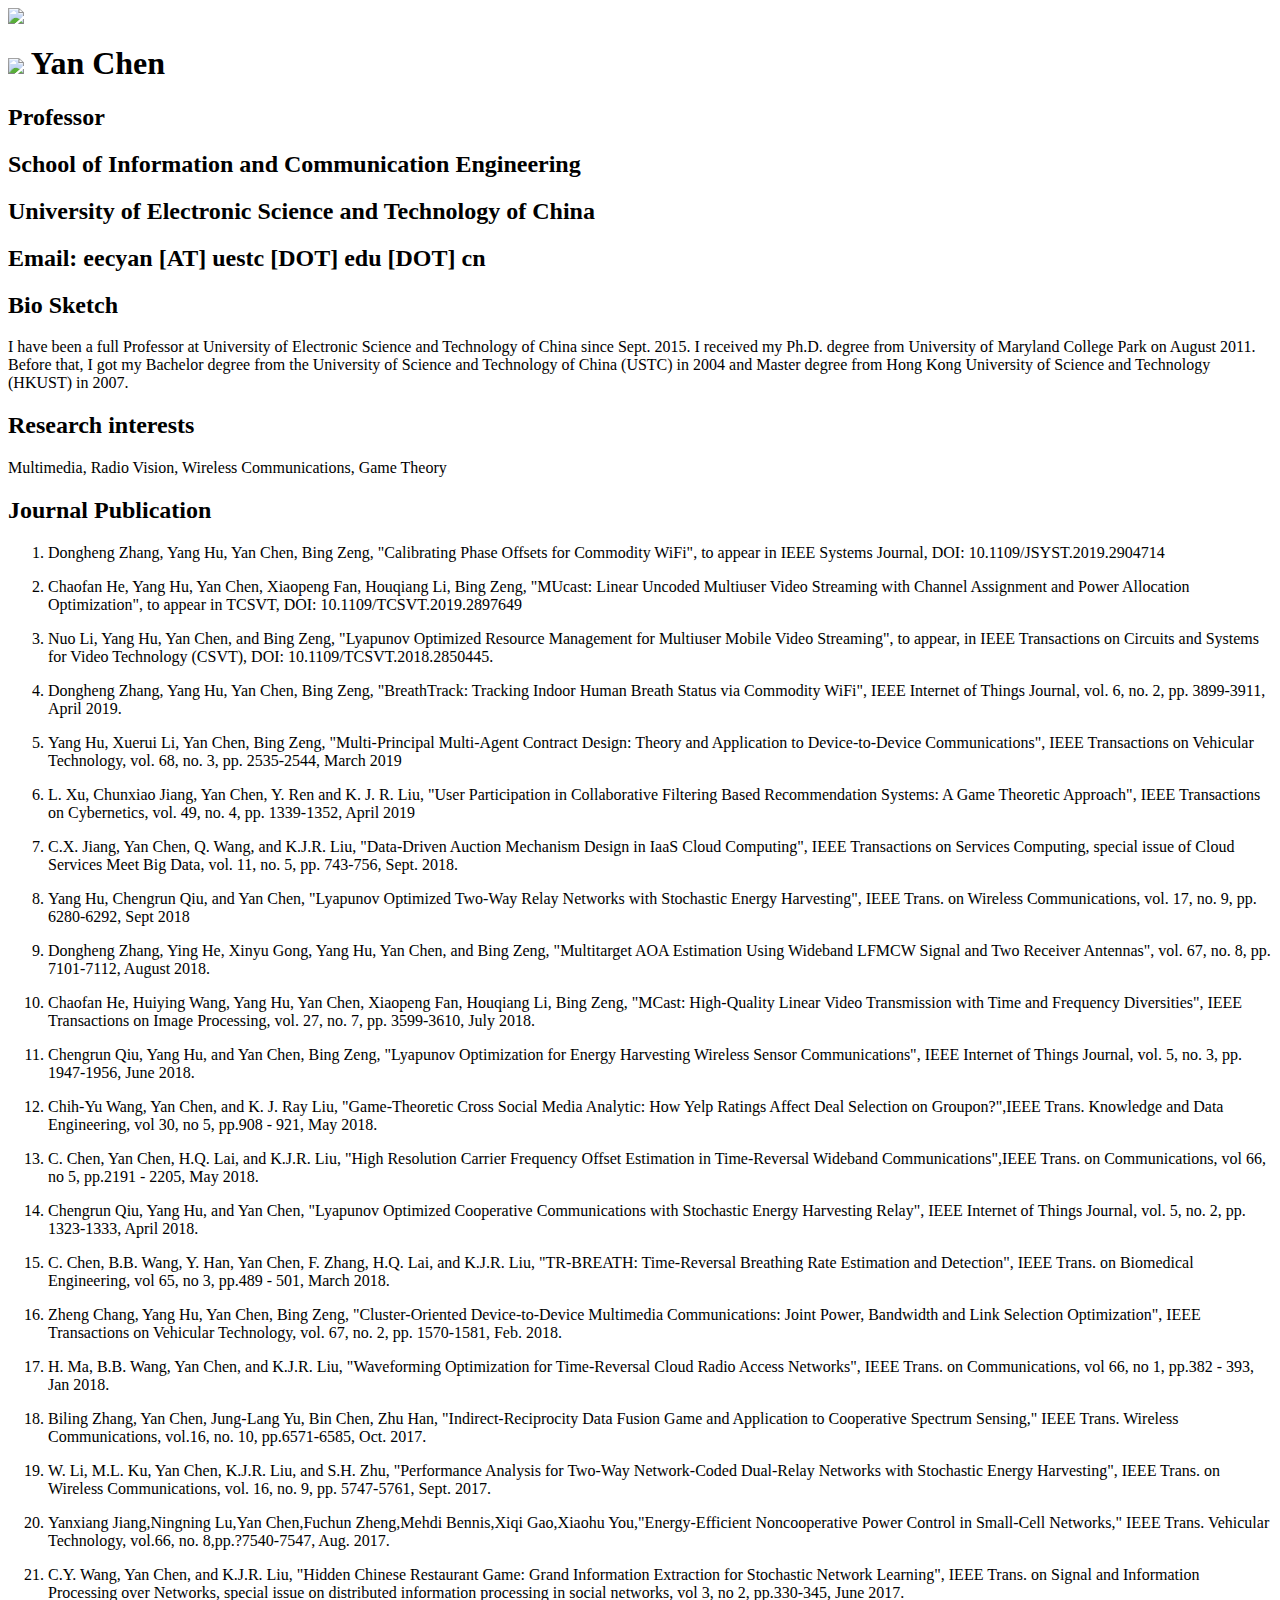
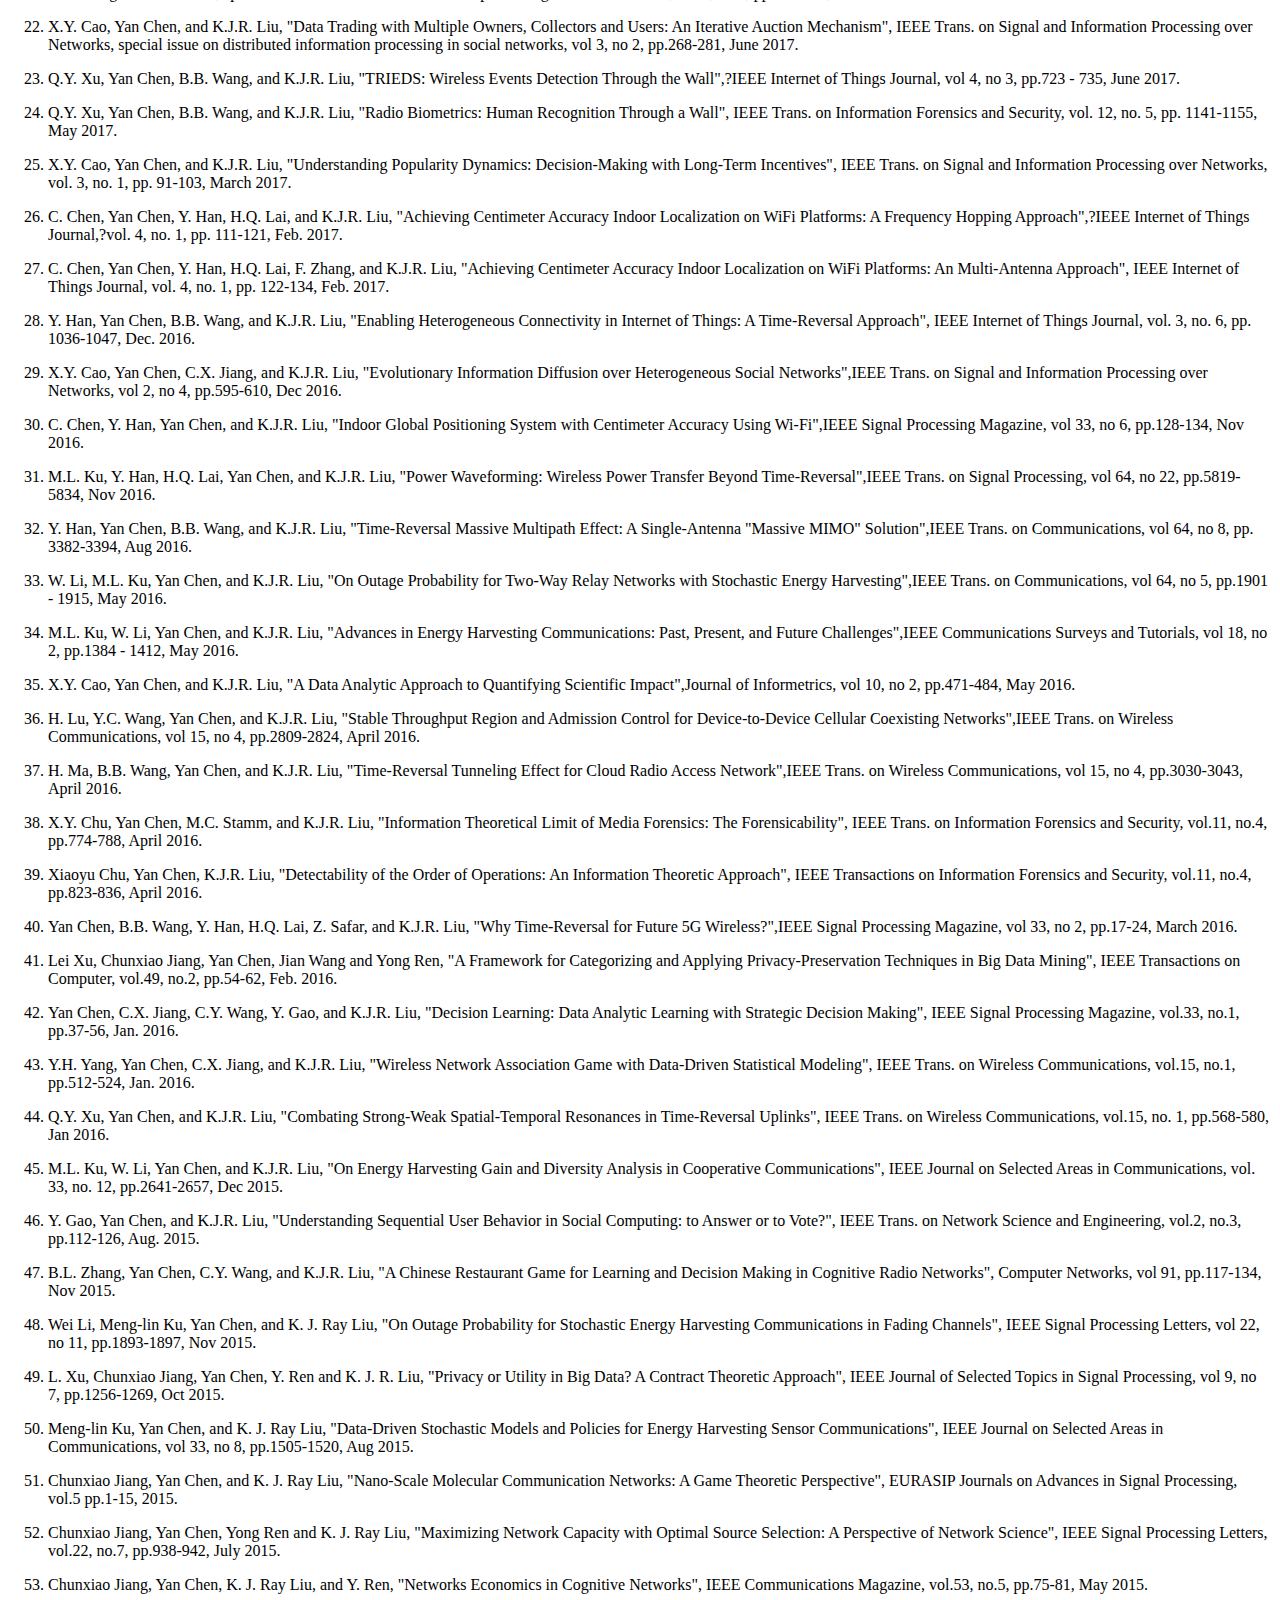
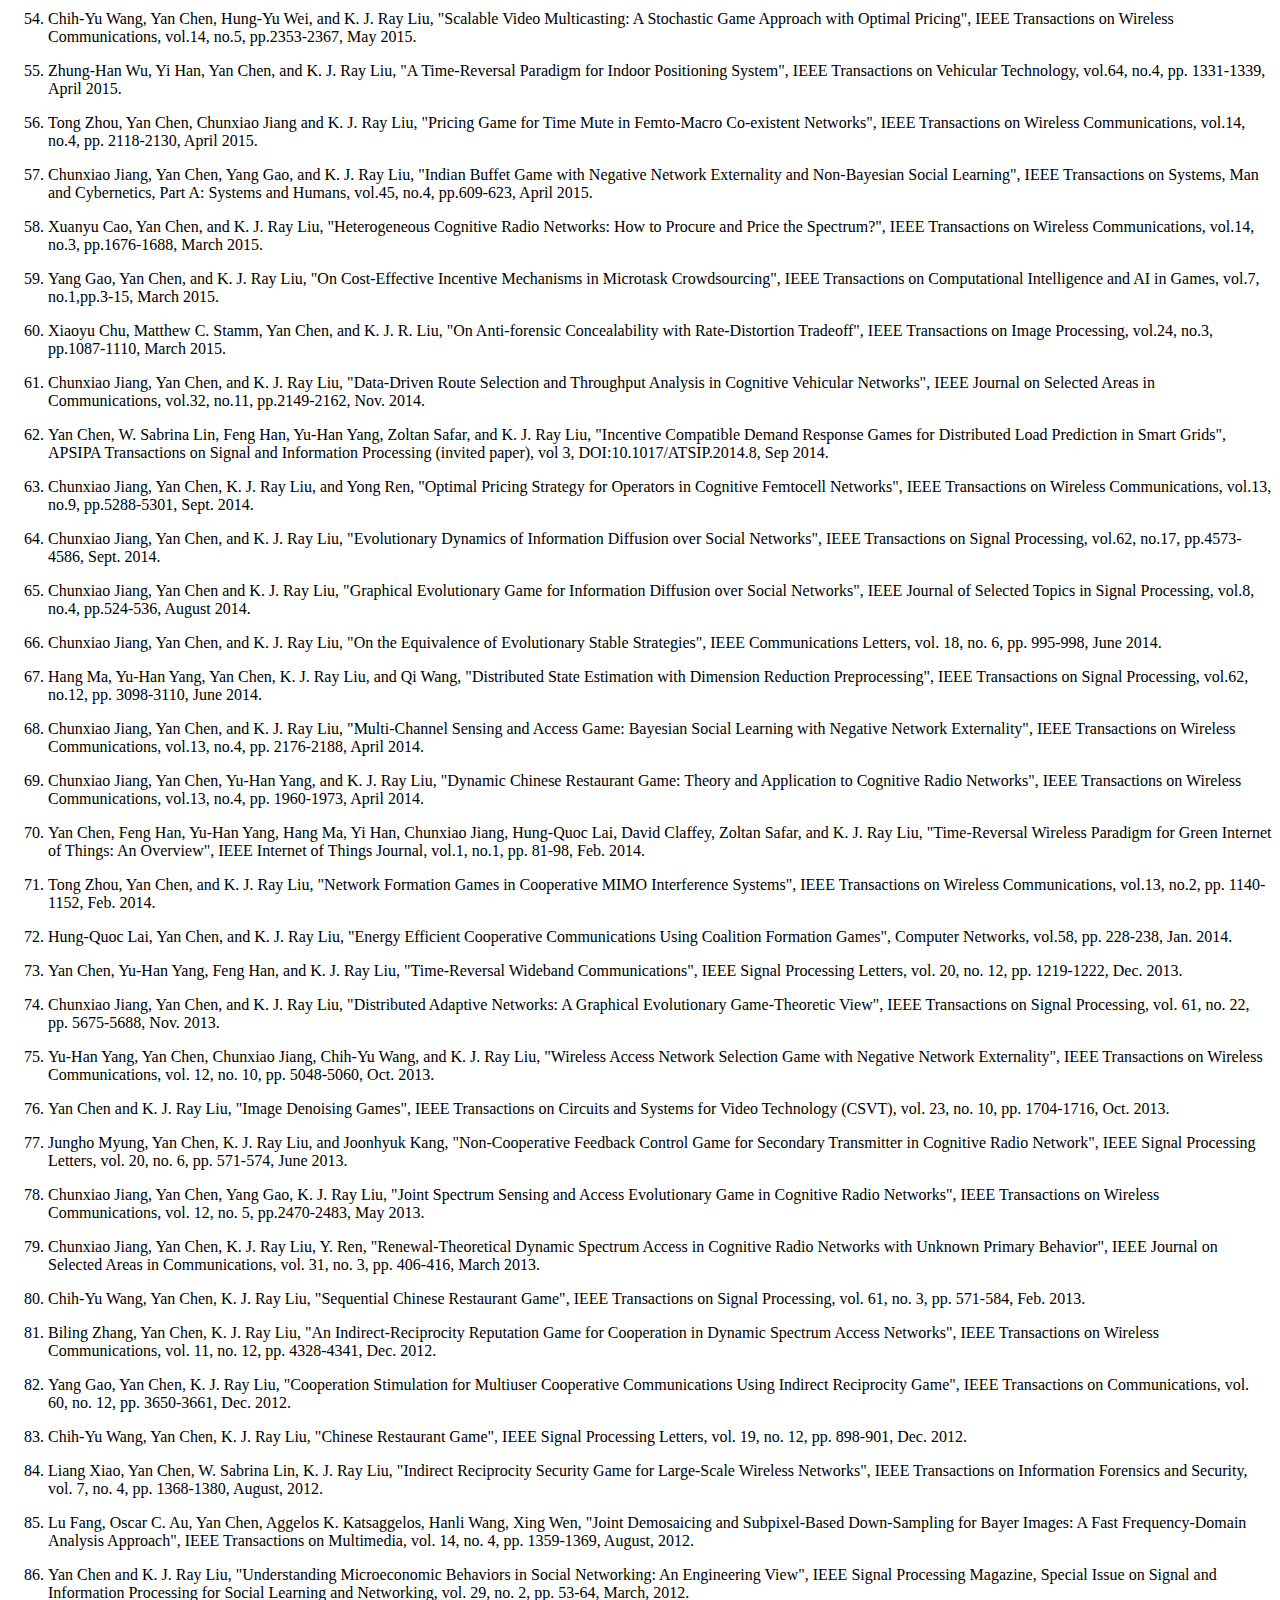
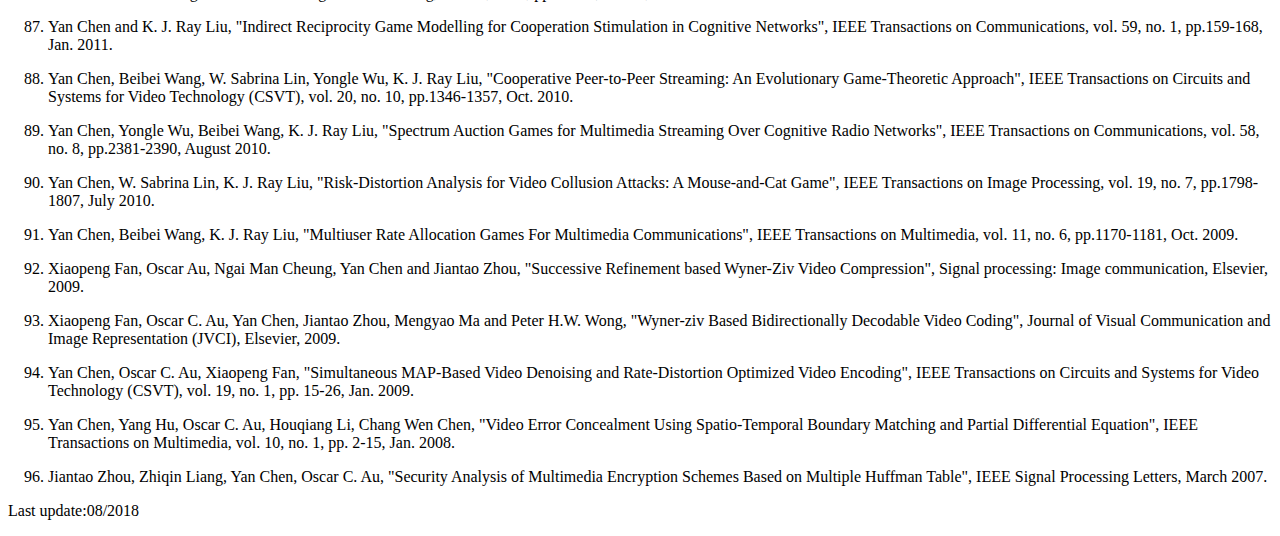
==== commit b0eab1da: "Add files via upload" ====
--- a/index.html
+++ b/index.html
@@ -45,13 +45,28 @@
 
 <h2>Journal Publication</h2>
 			<ol>
-			<p><li>L. Xu, Chunxiao Jiang, Yan Chen, Y. Ren and K. J. R. Liu,"User Participation in Collaborative Filtering Based Recommendation Systems: A Game Theoretic Approach", to appear, IEEE Transactions on Cybernetics.</li></p>
-
-<p><li>C.X. Jiang, Yan Chen, Q. Wang, and K.J.R. Liu, "Data-Driven Auction Mechanism Design in IaaS Cloud Computing", to appear, IEEE Transactions on Services Computing, special issue of Cloud Services Meet Big Data.</li></p>
-
-<p><li>Yang Hu, Chengrun Qiu, and Yan Chen, "Lyapunov Optimized Two-Way Relay Networks with Stochastic Energy Harvesting", to appear, in IEEE Trans. Wireless Communications.</li></p>
-
-<p><li>Nuo Li, Yang Hu, Yan Chen, and Bing Zeng, "Lyapunov Optimized Resource Management for Multiuser Mobile Video Streaming", to appear, in IEEE Transactions on Circuits and Systems for Video Technology (CSVT).</li></p>
+
+
+<p><li>Dongheng Zhang, Yang Hu, Yan Chen, Bing Zeng, "Calibrating Phase Offsets for Commodity WiFi", to appear in IEEE Systems Journal, DOI: 10.1109/JSYST.2019.2904714</li></p>
+
+
+<p><li>Chaofan He, Yang Hu, Yan Chen, Xiaopeng Fan, Houqiang Li, Bing Zeng, "MUcast: Linear Uncoded Multiuser Video Streaming with Channel Assignment and Power Allocation Optimization", to appear in TCSVT, DOI: 10.1109/TCSVT.2019.2897649</li></p>
+
+
+<p><li>Nuo Li, Yang Hu, Yan Chen, and Bing Zeng, "Lyapunov Optimized Resource Management for Multiuser Mobile Video Streaming", to appear, in IEEE Transactions on Circuits and Systems for Video Technology (CSVT), DOI: 10.1109/TCSVT.2018.2850445.</li></p>
+
+
+<p><li>Dongheng Zhang, Yang Hu, Yan Chen, Bing Zeng, "BreathTrack: Tracking Indoor Human Breath Status via Commodity WiFi", IEEE Internet of Things Journal, vol. 6, no. 2, pp. 3899-3911, April 2019.</li></p>
+
+
+<p><li>Yang Hu, Xuerui Li, Yan Chen, Bing Zeng, "Multi-Principal Multi-Agent Contract Design: Theory and Application to Device-to-Device Communications", IEEE Transactions on Vehicular Technology, vol. 68, no. 3, pp. 2535-2544, March 2019</li></p>
+
+
+<p><li>L. Xu, Chunxiao Jiang, Yan Chen, Y. Ren and K. J. R. Liu, "User Participation in Collaborative Filtering Based Recommendation Systems: A Game Theoretic Approach", IEEE Transactions on Cybernetics, vol. 49, no. 4, pp. 1339-1352, April 2019</li></p>
+
+<p><li>C.X. Jiang, Yan Chen, Q. Wang, and K.J.R. Liu, "Data-Driven Auction Mechanism Design in IaaS Cloud Computing", IEEE Transactions on Services Computing, special issue of Cloud Services Meet Big Data, vol. 11, no. 5, pp. 743-756, Sept. 2018.</li></p>
+
+<p><li>Yang Hu, Chengrun Qiu, and Yan Chen, "Lyapunov Optimized Two-Way Relay Networks with Stochastic Energy Harvesting", IEEE Trans. on Wireless Communications, vol. 17, no. 9, pp. 6280-6292, Sept 2018</li></p>
 
 <p><li>Dongheng Zhang, Ying He, Xinyu Gong, Yang Hu, Yan Chen, and Bing Zeng, "Multitarget AOA Estimation Using Wideband LFMCW Signal and Two Receiver Antennas", vol. 67, no. 8, pp. 7101-7112, August 2018.</li></p>
 
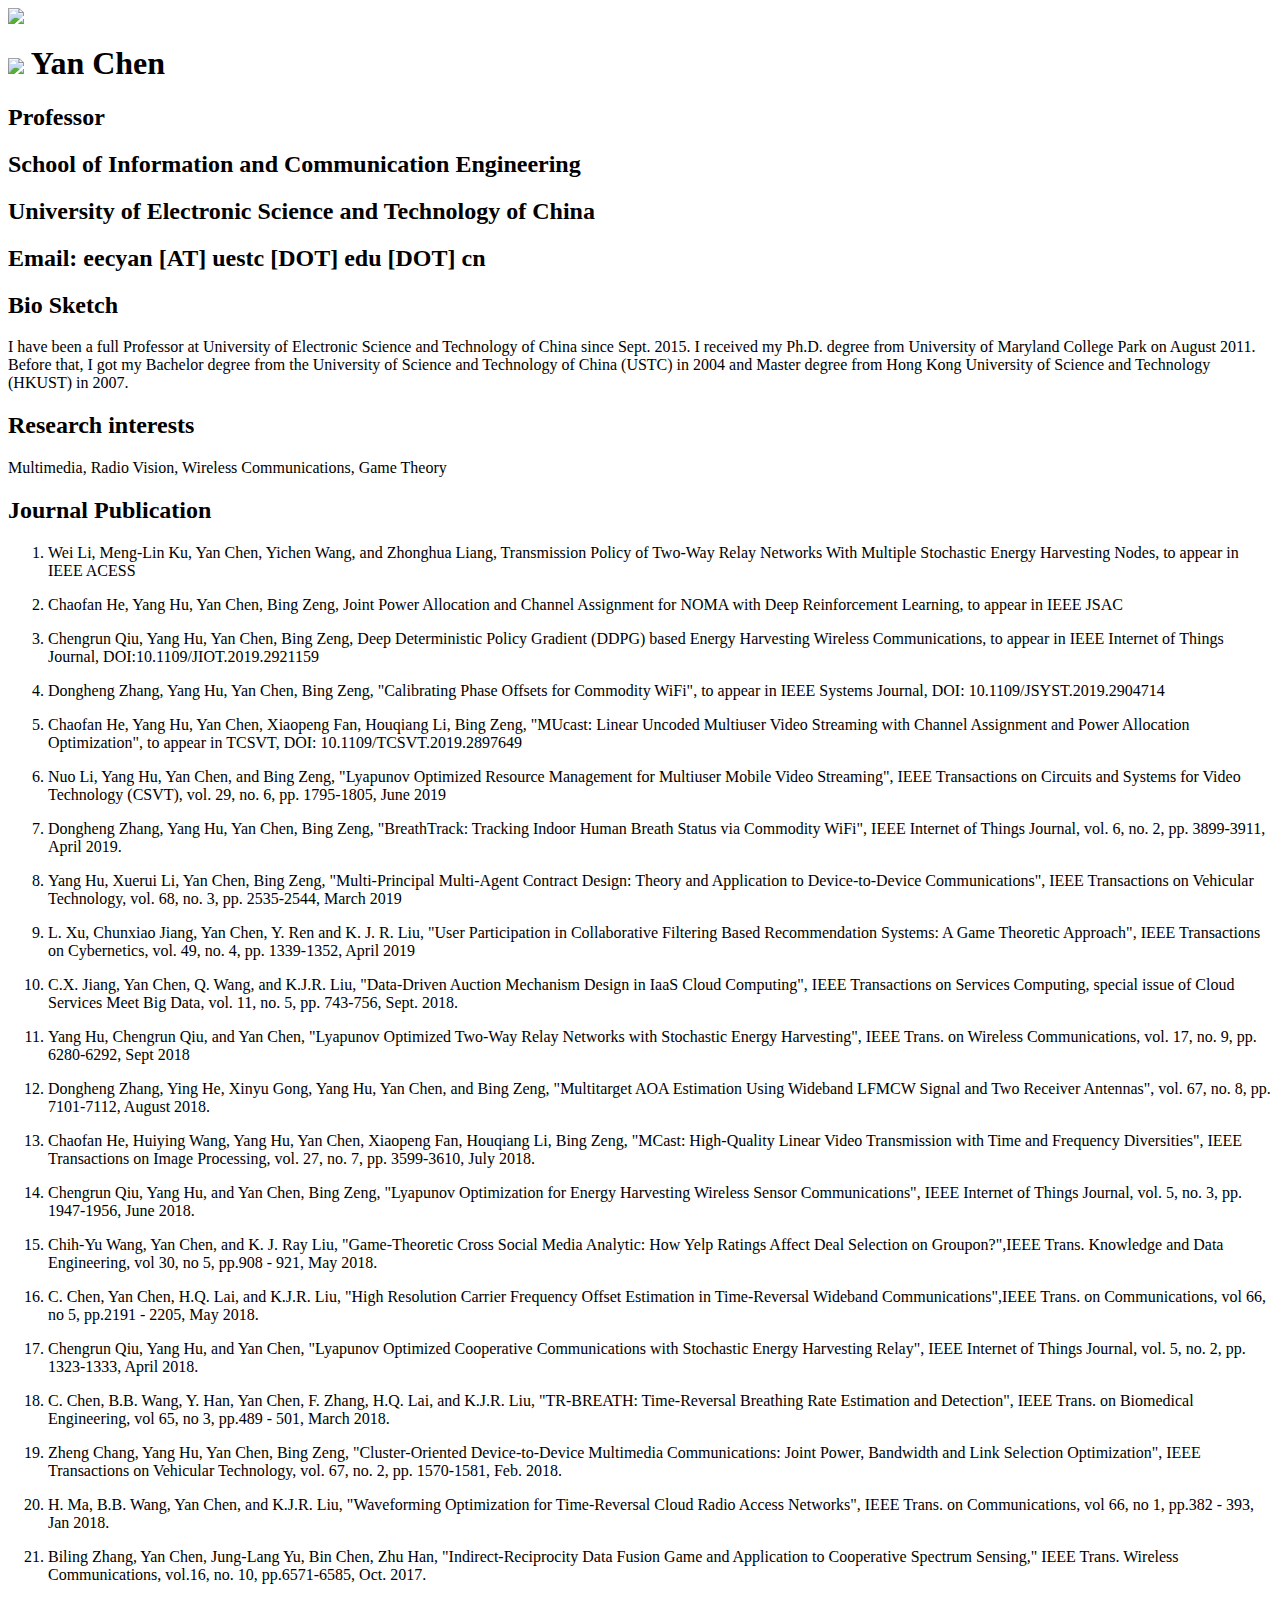
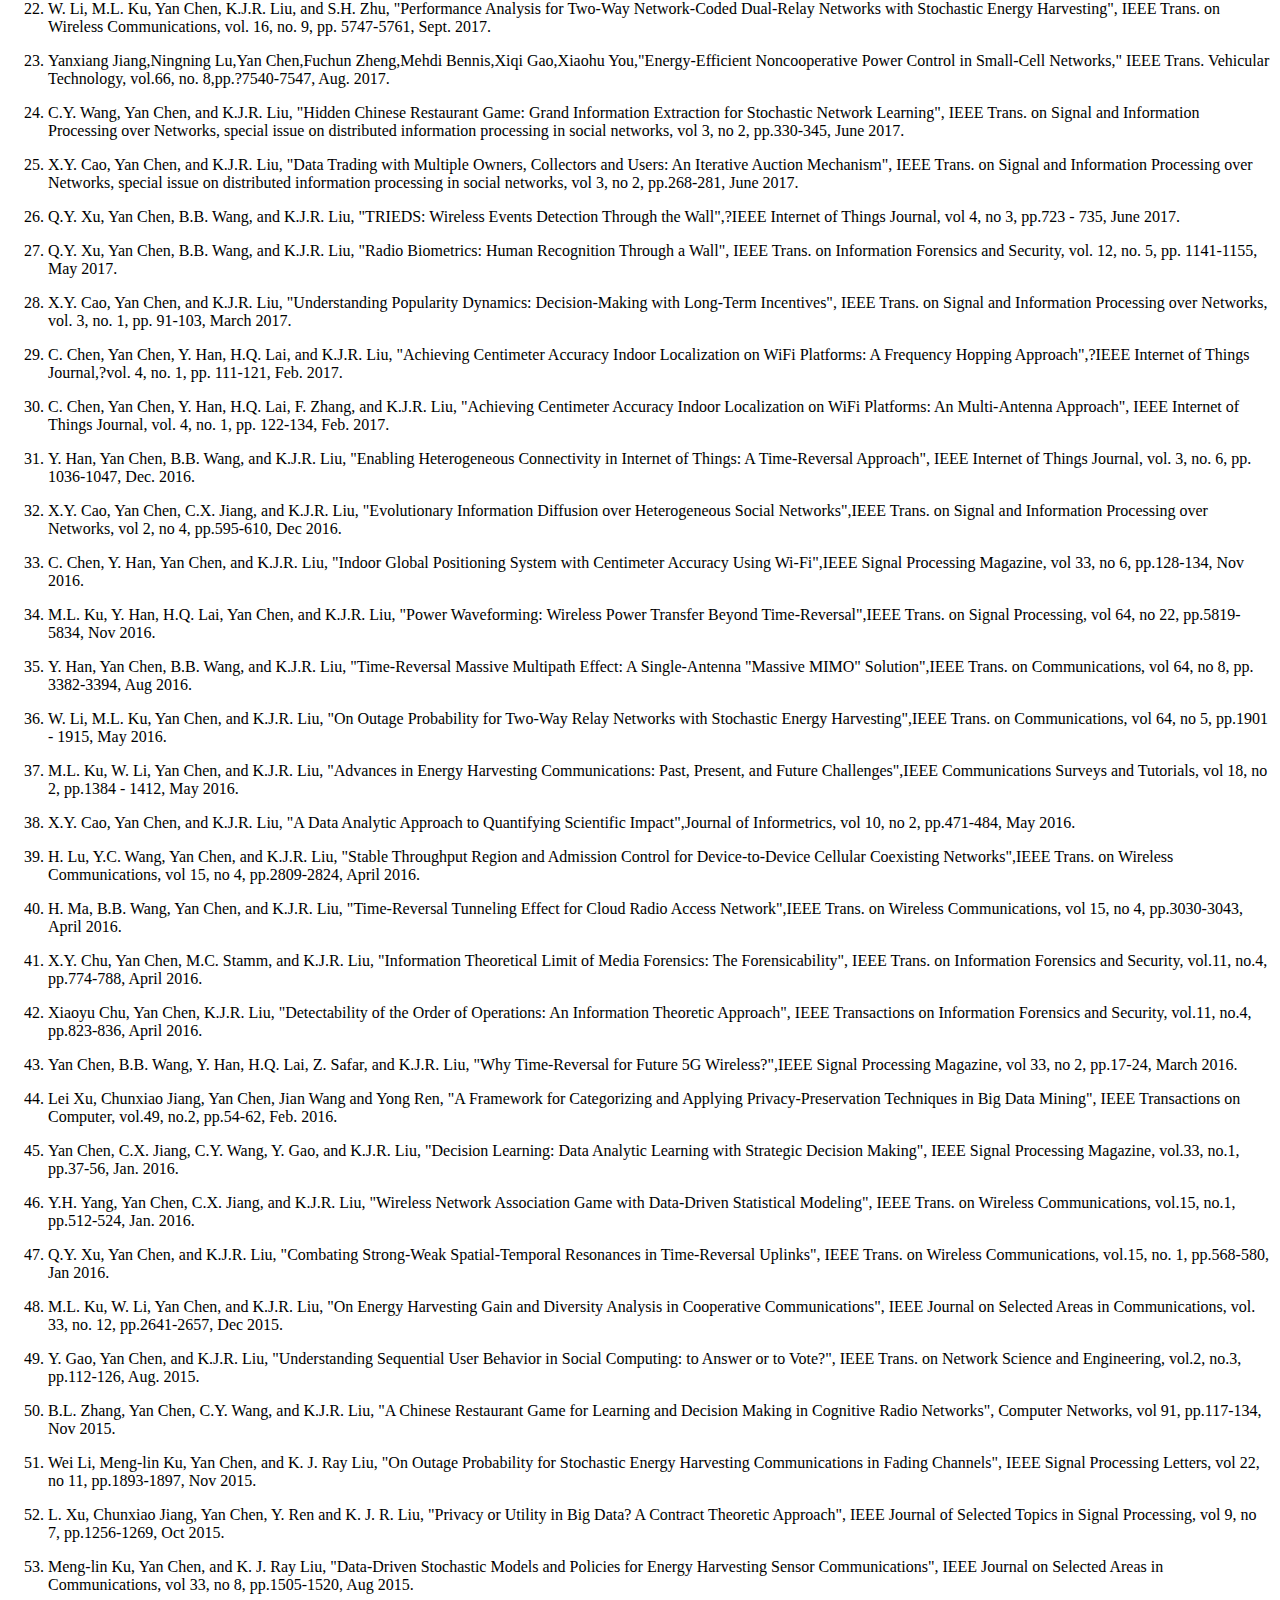
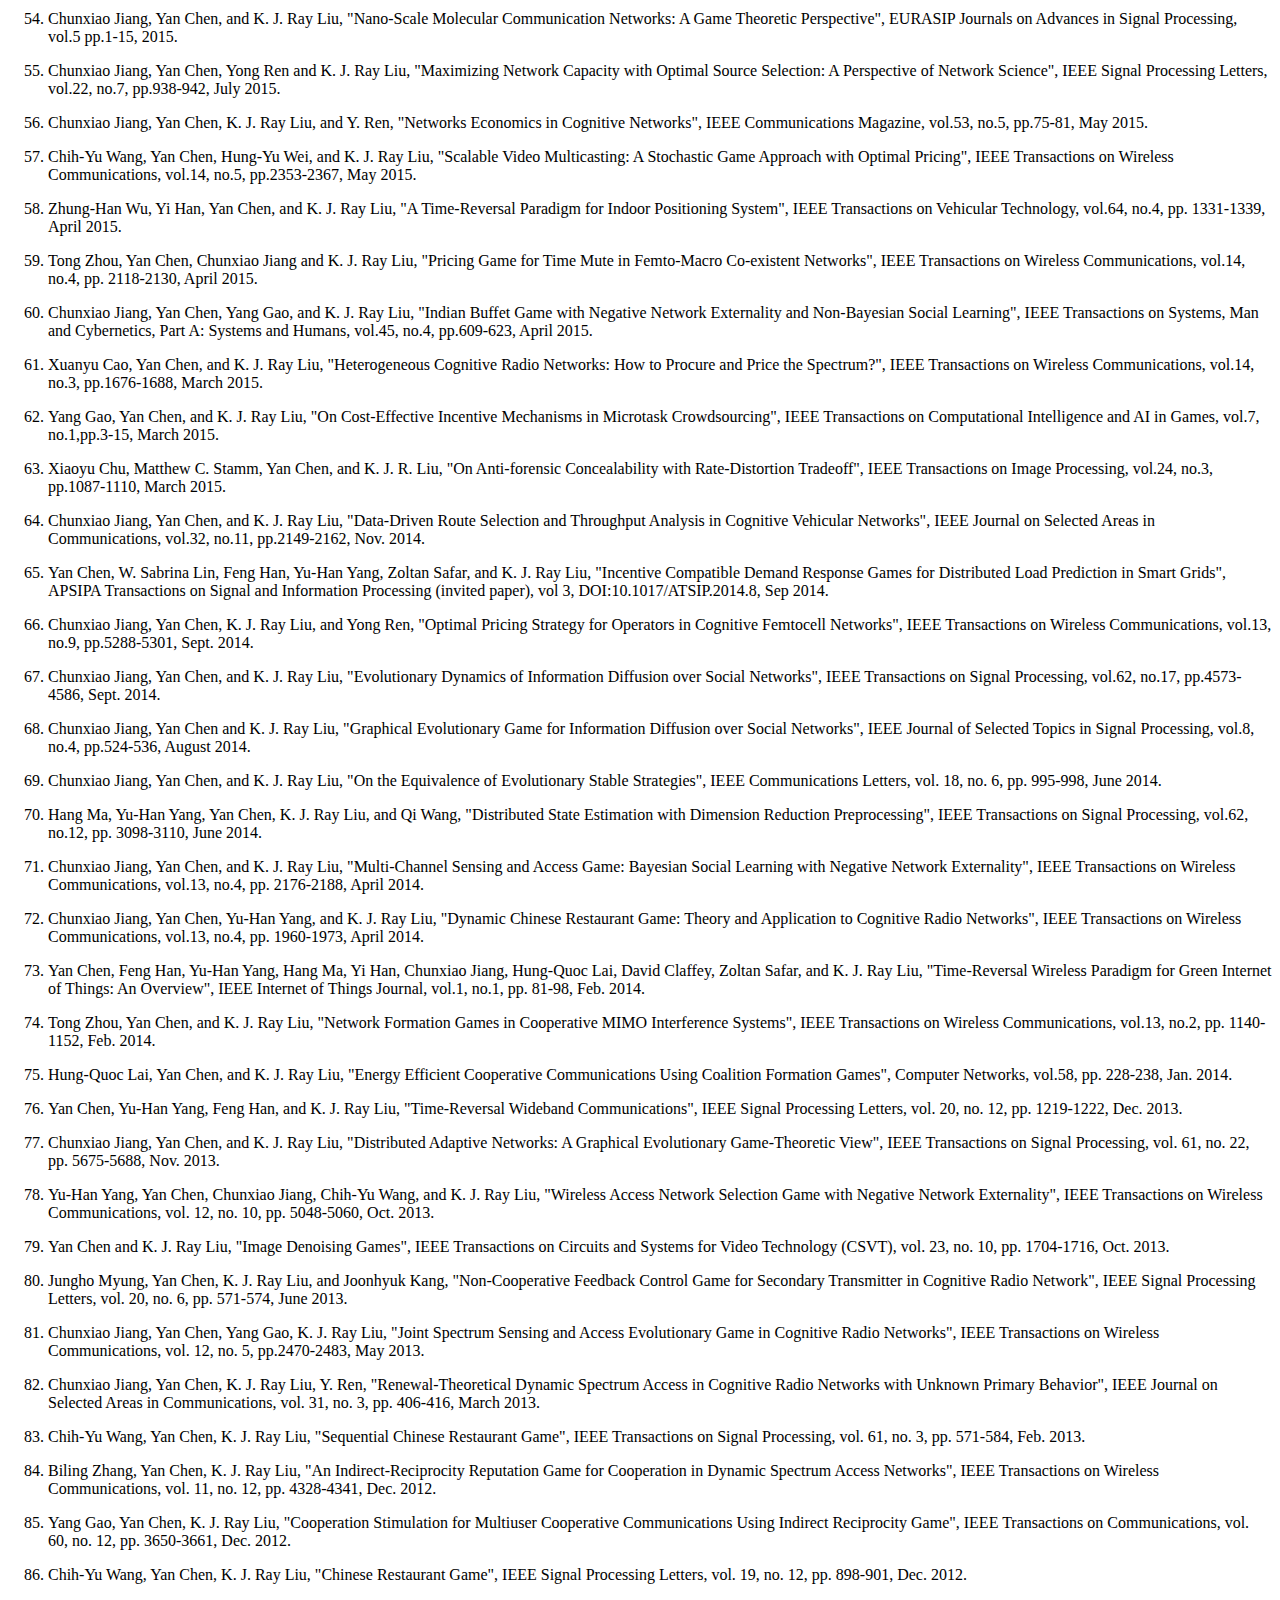
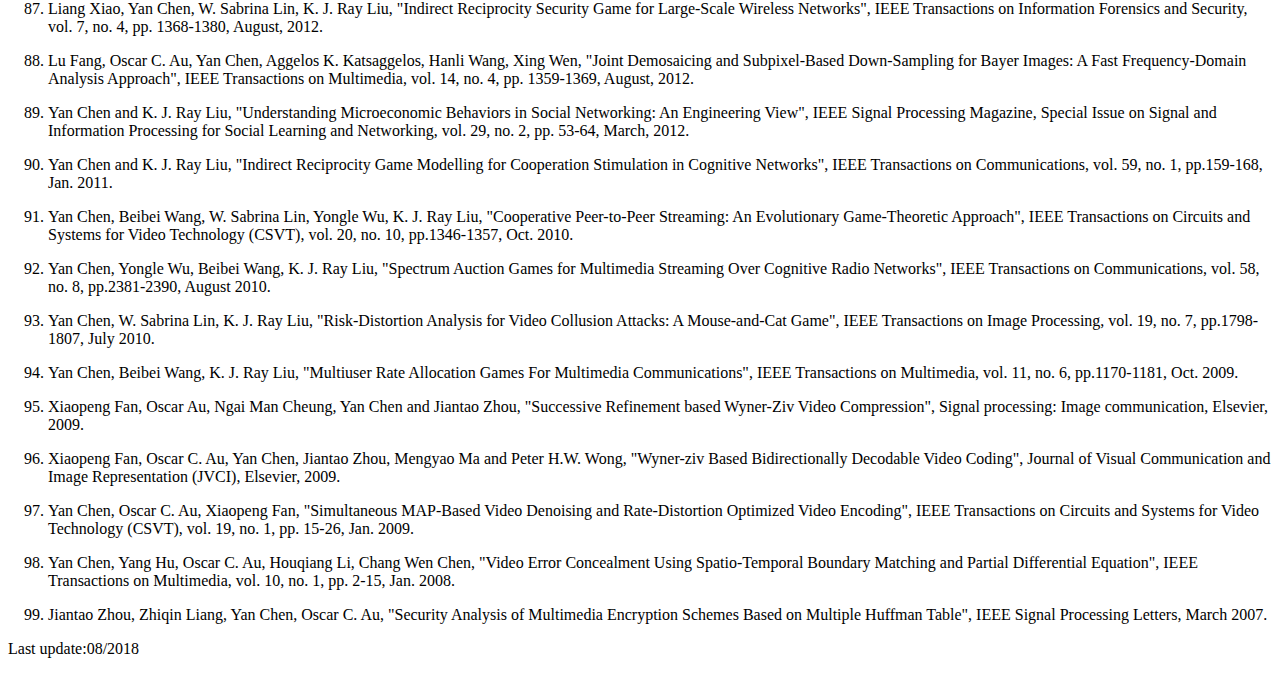
==== commit 38beadeb: "Add files via upload" ====
--- a/index.html
+++ b/index.html
@@ -46,6 +46,12 @@
 <h2>Journal Publication</h2>
 			<ol>
 
+<p><li>Wei Li, Meng-Lin Ku, Yan Chen, Yichen Wang, and Zhonghua Liang, Transmission Policy of Two-Way Relay Networks With Multiple Stochastic Energy Harvesting Nodes, to appear in IEEE ACESS</li></p>
+
+<p><li>Chaofan He, Yang Hu, Yan Chen, Bing Zeng, Joint Power Allocation and Channel Assignment for NOMA with Deep Reinforcement Learning, to appear in IEEE JSAC</li></p>
+
+<p><li>Chengrun Qiu, Yang Hu, Yan Chen, Bing Zeng, Deep Deterministic Policy Gradient (DDPG) based Energy Harvesting Wireless Communications, to appear in IEEE Internet of Things Journal, DOI:10.1109/JIOT.2019.2921159</li></p>
+
 
 <p><li>Dongheng Zhang, Yang Hu, Yan Chen, Bing Zeng, "Calibrating Phase Offsets for Commodity WiFi", to appear in IEEE Systems Journal, DOI: 10.1109/JSYST.2019.2904714</li></p>
 
@@ -53,7 +59,7 @@
 <p><li>Chaofan He, Yang Hu, Yan Chen, Xiaopeng Fan, Houqiang Li, Bing Zeng, "MUcast: Linear Uncoded Multiuser Video Streaming with Channel Assignment and Power Allocation Optimization", to appear in TCSVT, DOI: 10.1109/TCSVT.2019.2897649</li></p>
 
 
-<p><li>Nuo Li, Yang Hu, Yan Chen, and Bing Zeng, "Lyapunov Optimized Resource Management for Multiuser Mobile Video Streaming", to appear, in IEEE Transactions on Circuits and Systems for Video Technology (CSVT), DOI: 10.1109/TCSVT.2018.2850445.</li></p>
+<p><li>Nuo Li, Yang Hu, Yan Chen, and Bing Zeng, "Lyapunov Optimized Resource Management for Multiuser Mobile Video Streaming", IEEE Transactions on Circuits and Systems for Video Technology (CSVT), vol. 29, no. 6, pp. 1795-1805, June 2019</li></p>
 
 
 <p><li>Dongheng Zhang, Yang Hu, Yan Chen, Bing Zeng, "BreathTrack: Tracking Indoor Human Breath Status via Commodity WiFi", IEEE Internet of Things Journal, vol. 6, no. 2, pp. 3899-3911, April 2019.</li></p>
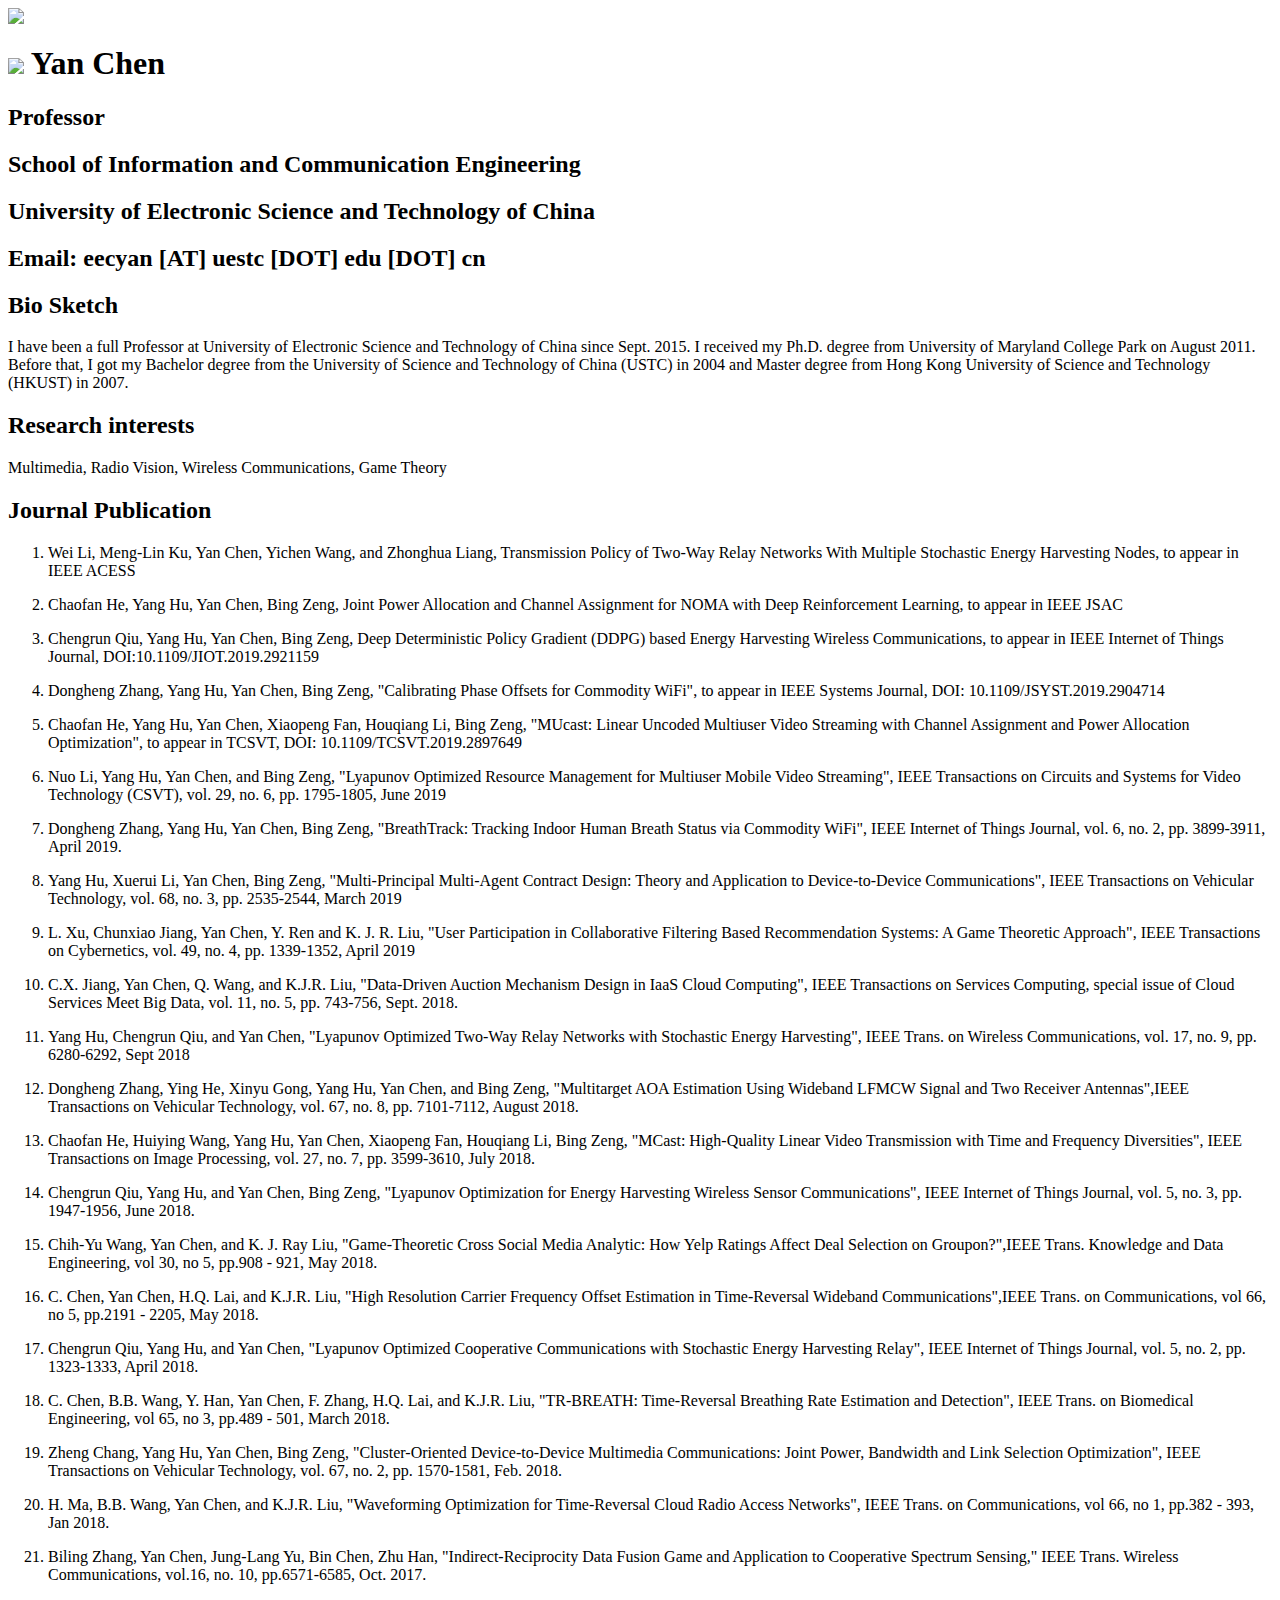
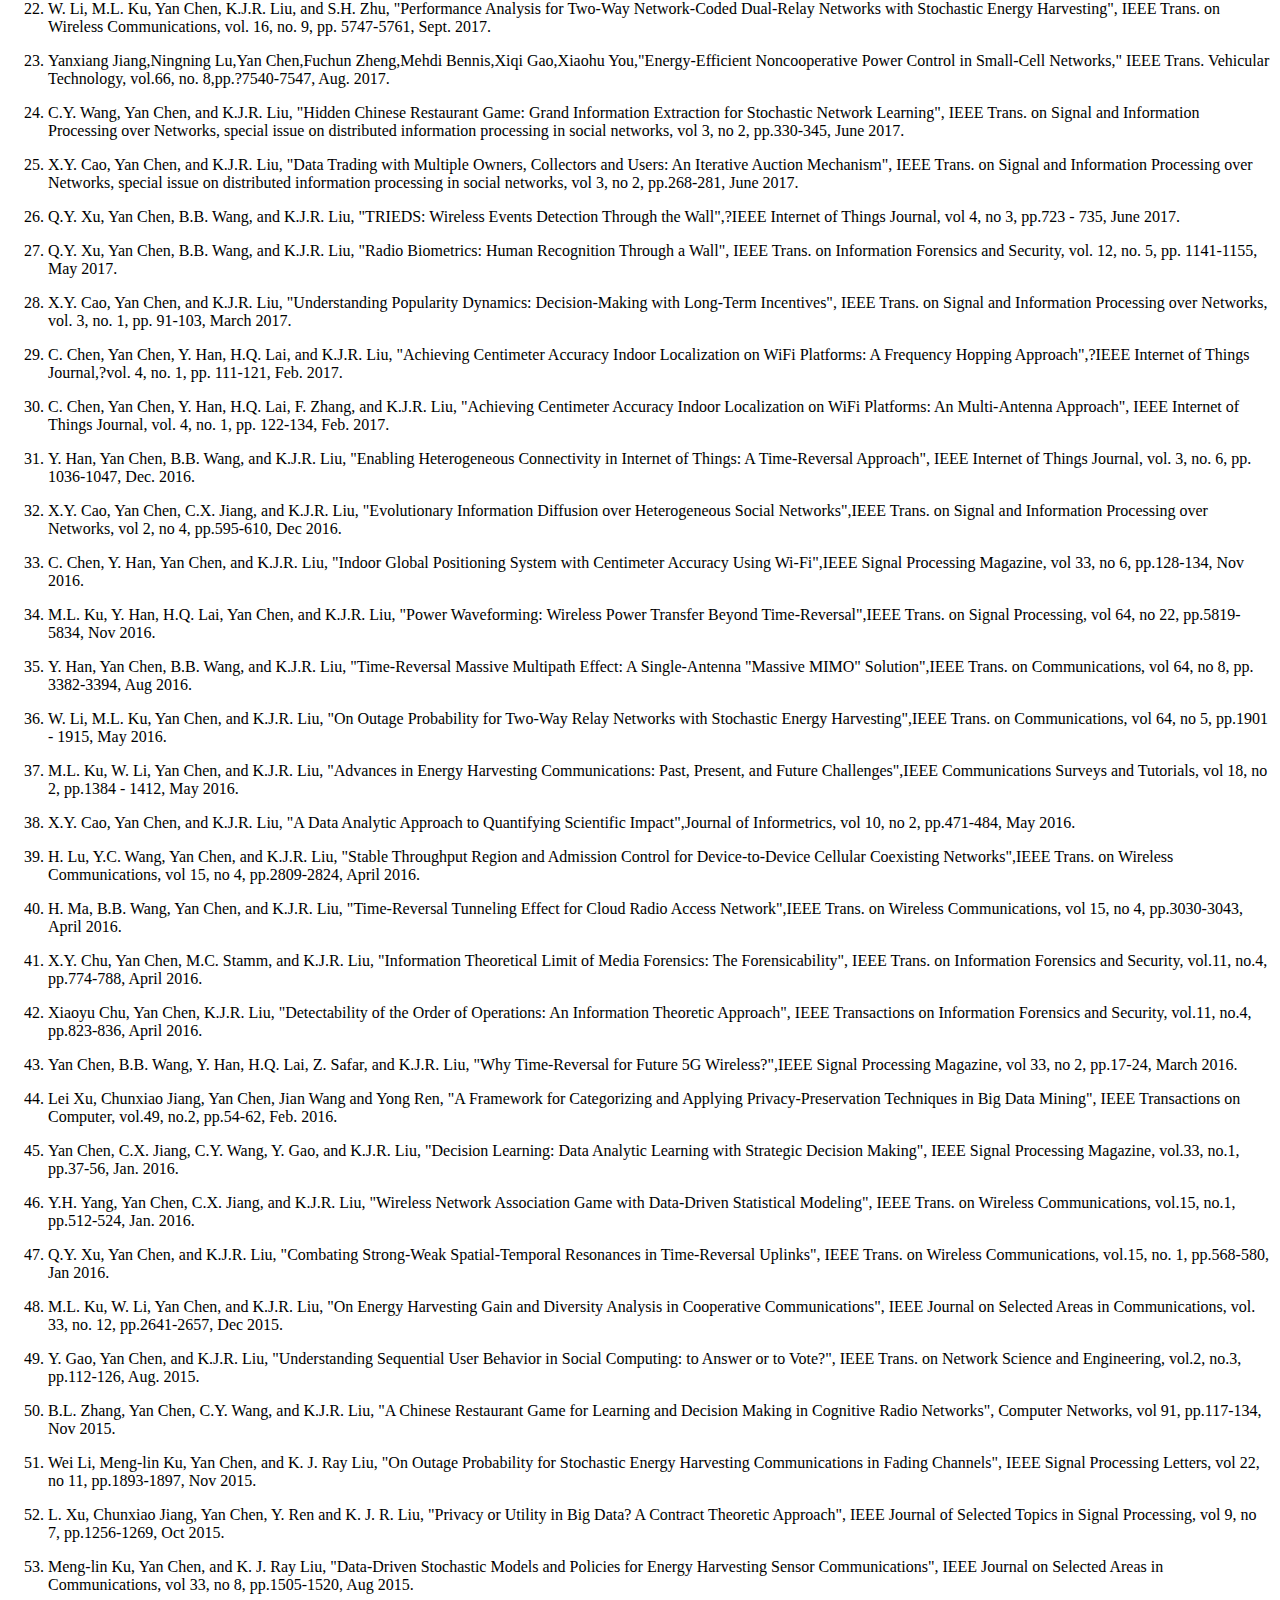
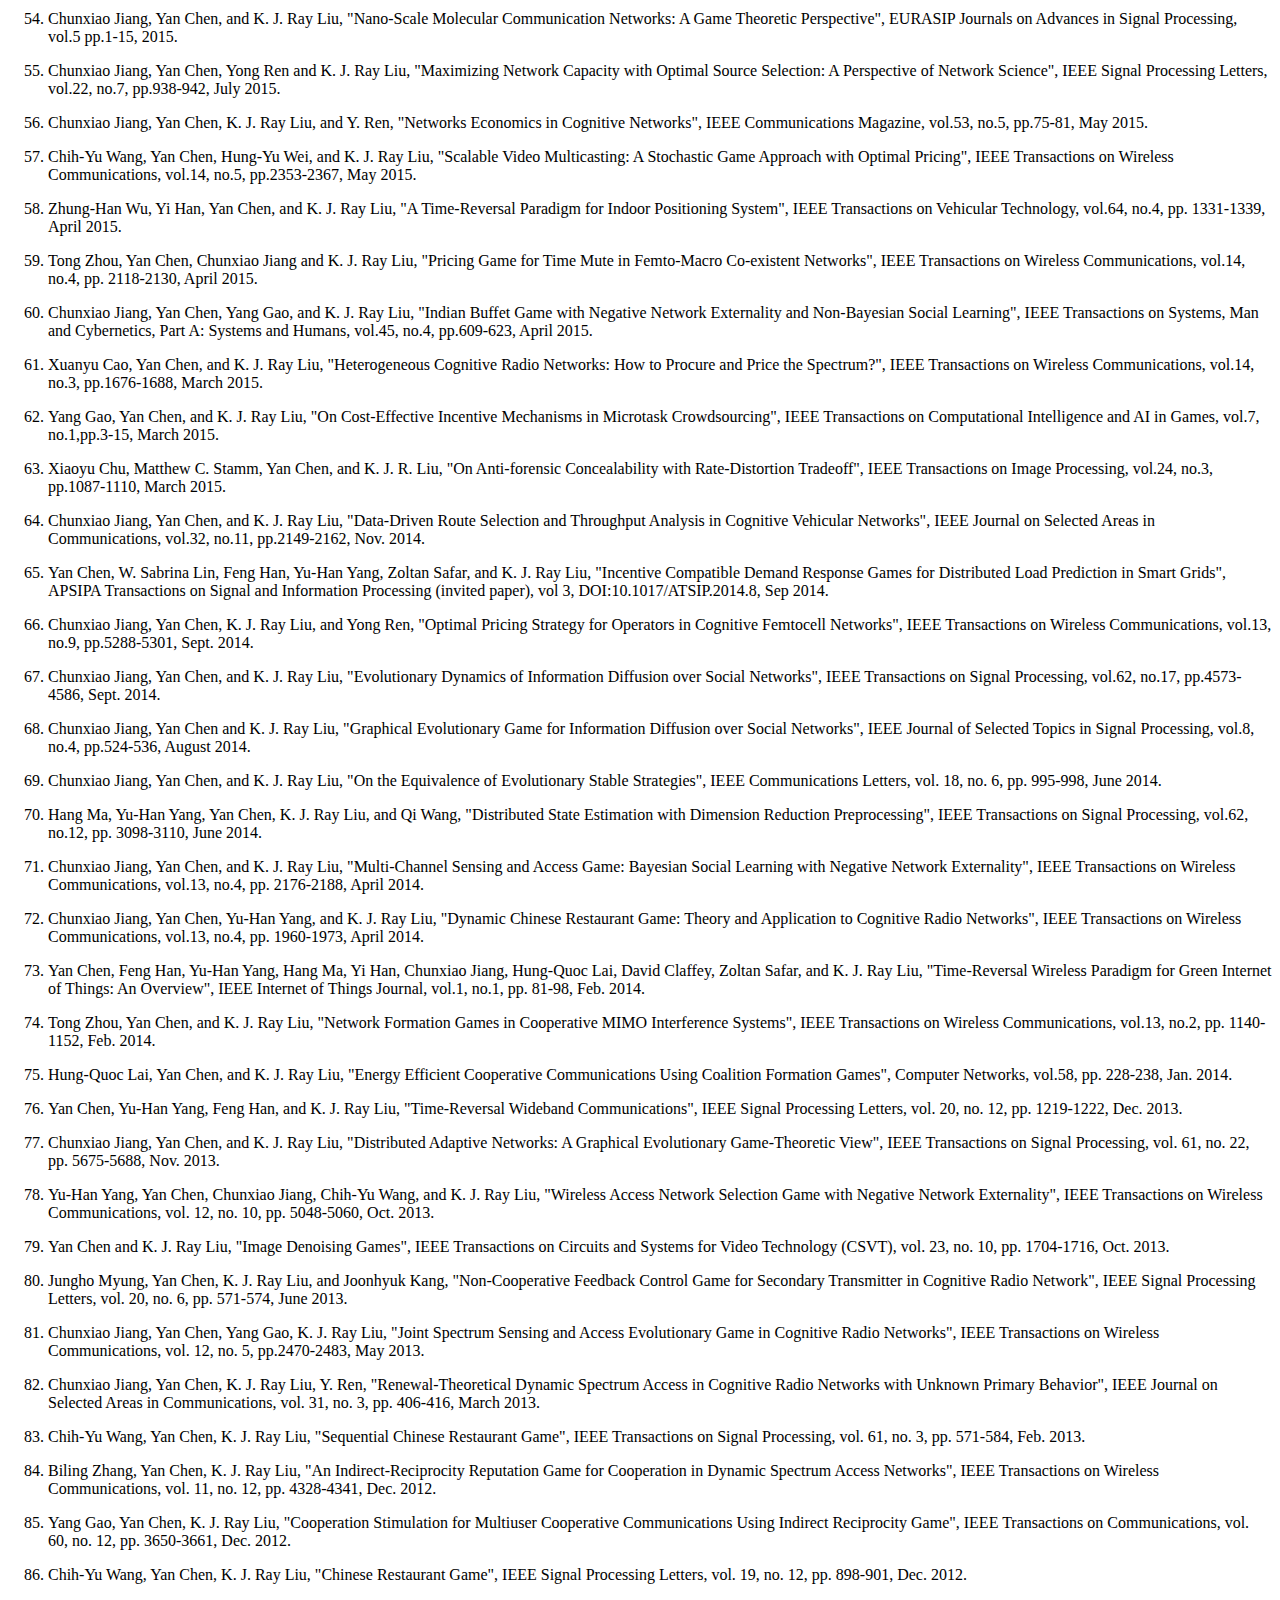
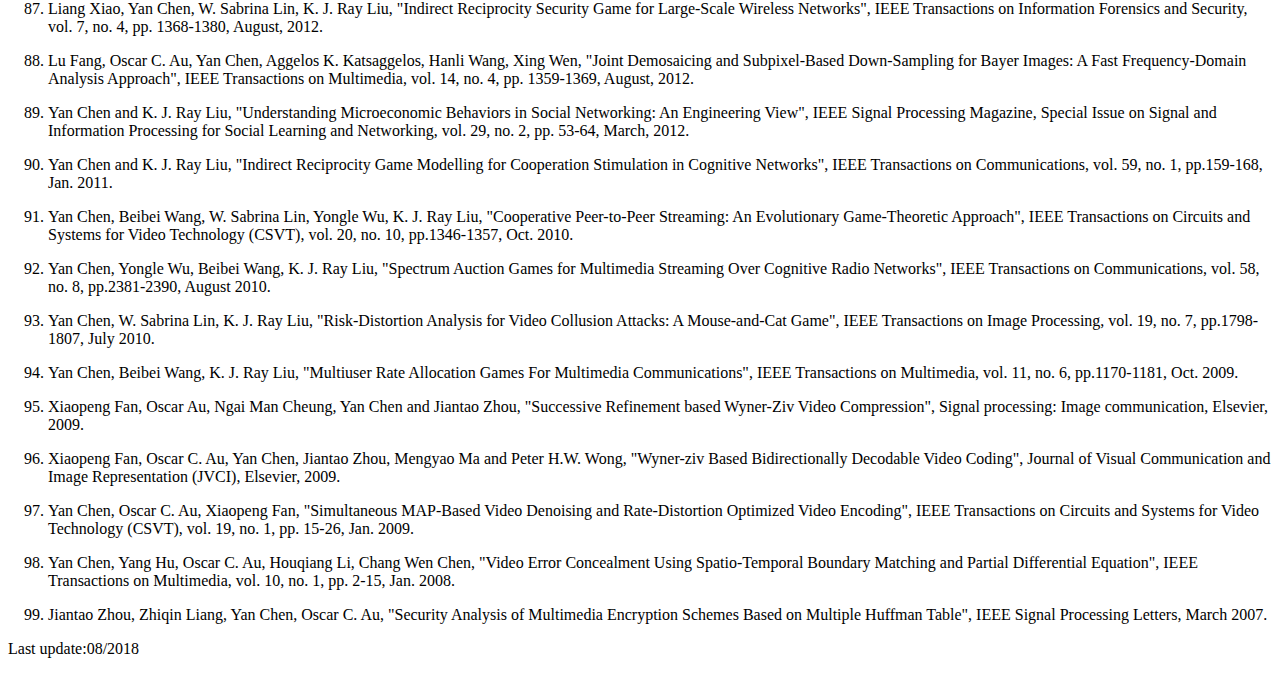
==== commit 966ae2c2: "Add files via upload" ====
--- a/index.html
+++ b/index.html
@@ -74,7 +74,7 @@
 
 <p><li>Yang Hu, Chengrun Qiu, and Yan Chen, "Lyapunov Optimized Two-Way Relay Networks with Stochastic Energy Harvesting", IEEE Trans. on Wireless Communications, vol. 17, no. 9, pp. 6280-6292, Sept 2018</li></p>
 
-<p><li>Dongheng Zhang, Ying He, Xinyu Gong, Yang Hu, Yan Chen, and Bing Zeng, "Multitarget AOA Estimation Using Wideband LFMCW Signal and Two Receiver Antennas", vol. 67, no. 8, pp. 7101-7112, August 2018.</li></p>
+<p><li>Dongheng Zhang, Ying He, Xinyu Gong, Yang Hu, Yan Chen, and Bing Zeng, "Multitarget AOA Estimation Using Wideband LFMCW Signal and Two Receiver Antennas",IEEE Transactions on Vehicular Technology, vol. 67, no. 8, pp. 7101-7112, August 2018.</li></p>
 
 <p><li>Chaofan He, Huiying Wang, Yang Hu, Yan Chen, Xiaopeng Fan, Houqiang Li, Bing Zeng, "MCast: High-Quality Linear Video Transmission with Time and Frequency Diversities", IEEE Transactions on Image Processing, vol. 27, no. 7, pp. 3599-3610, July 2018.</li></p>
 
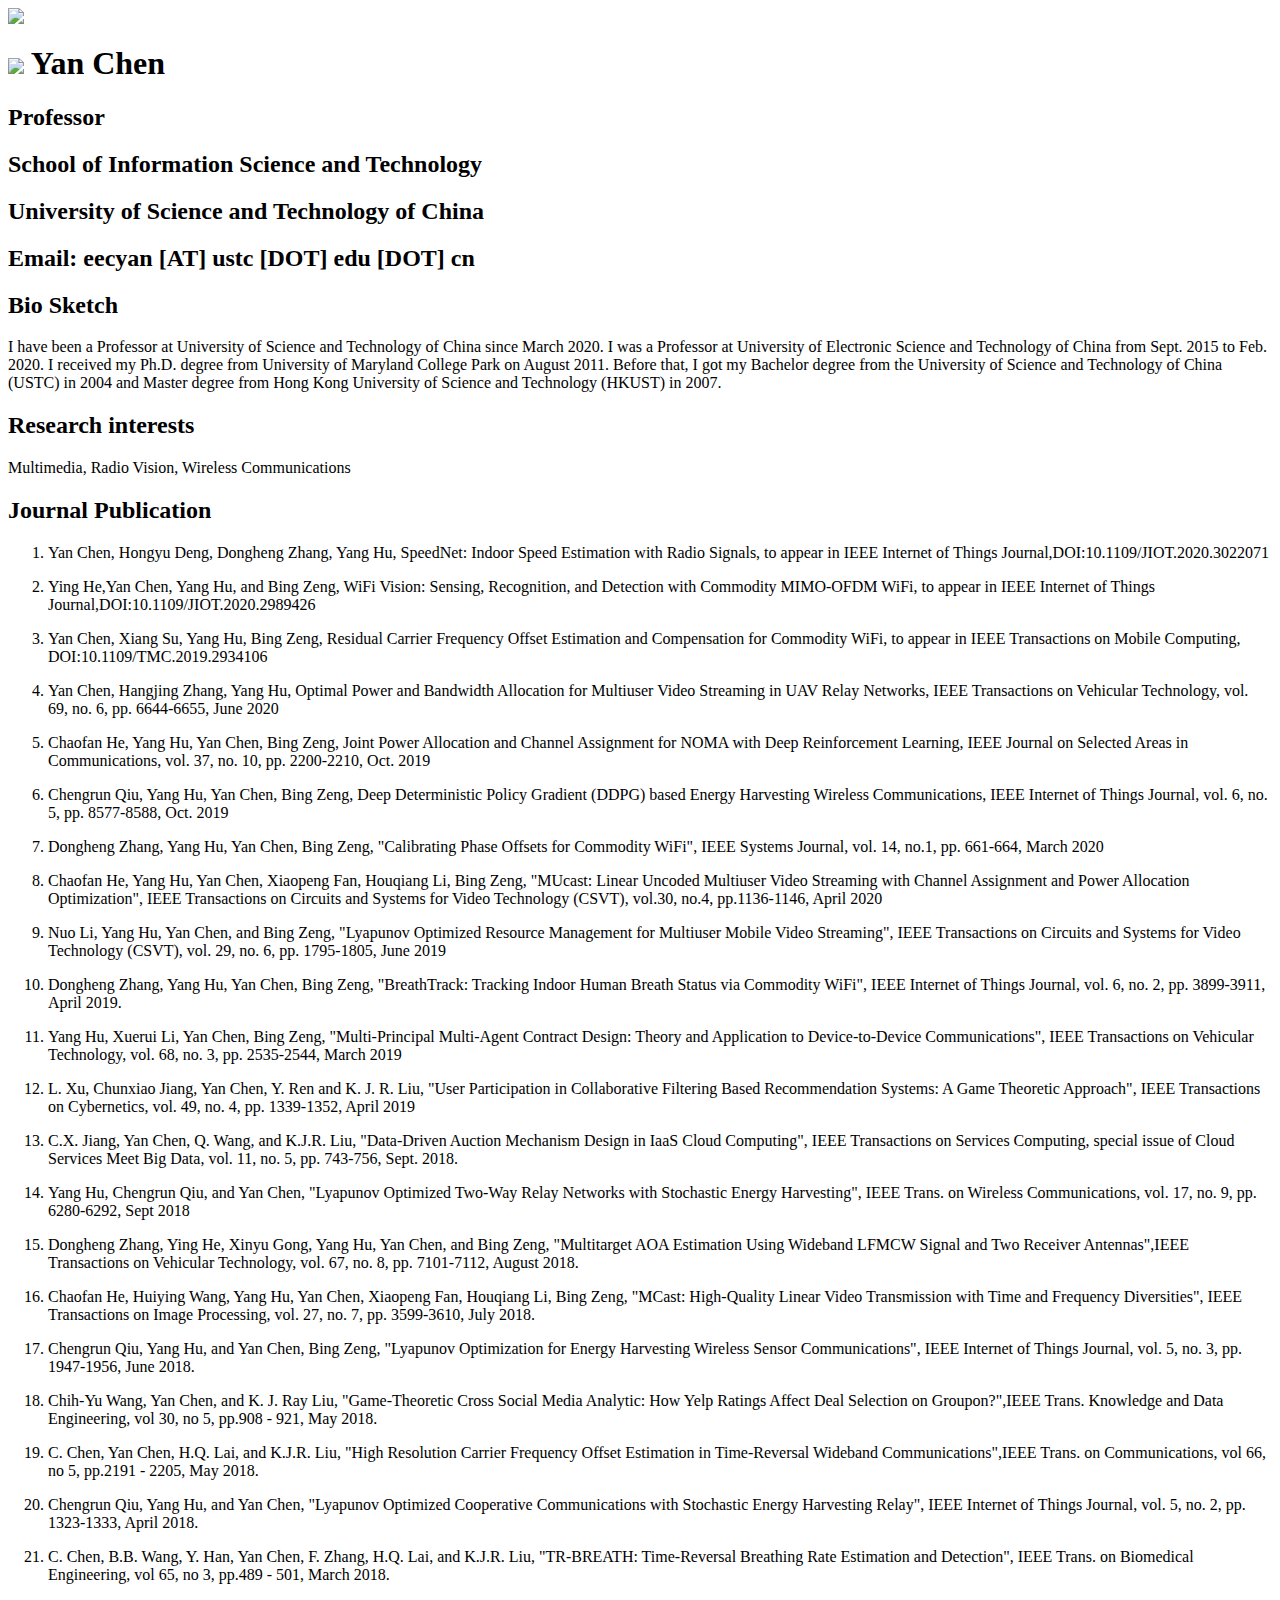
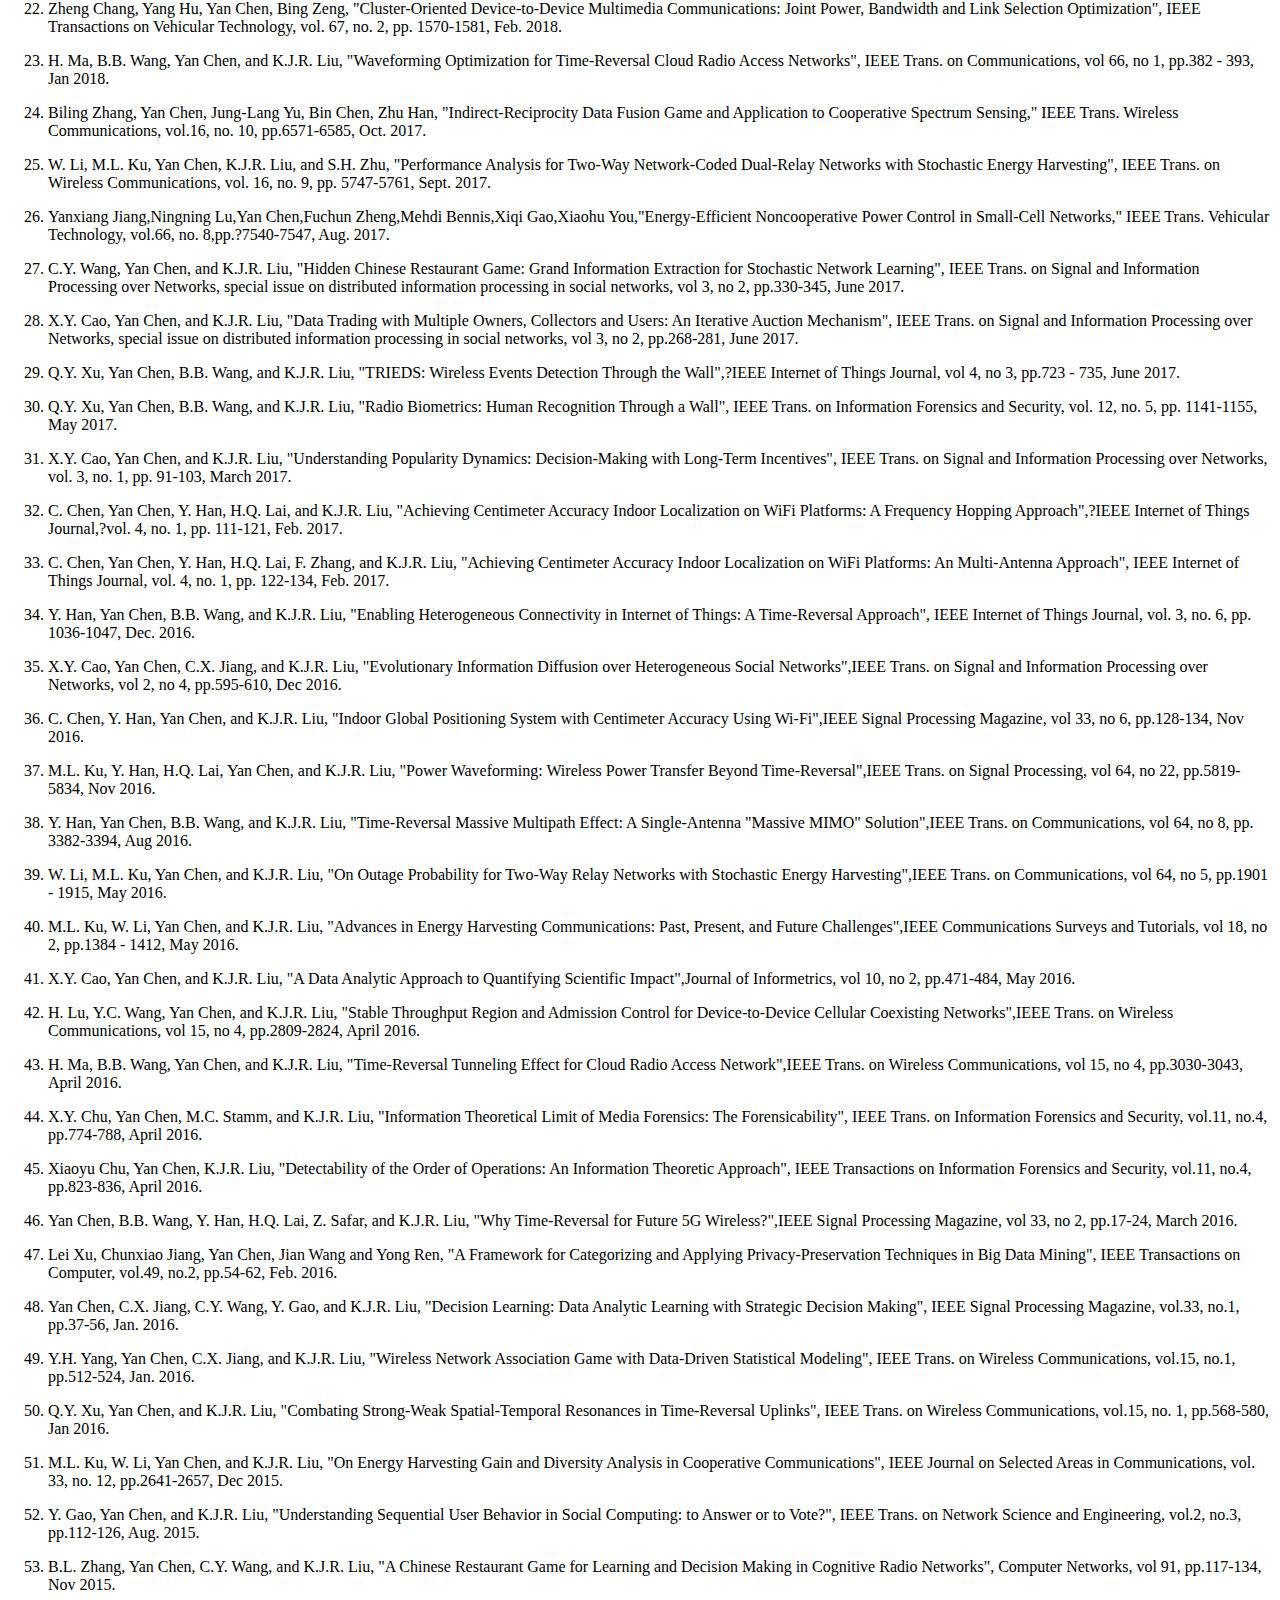
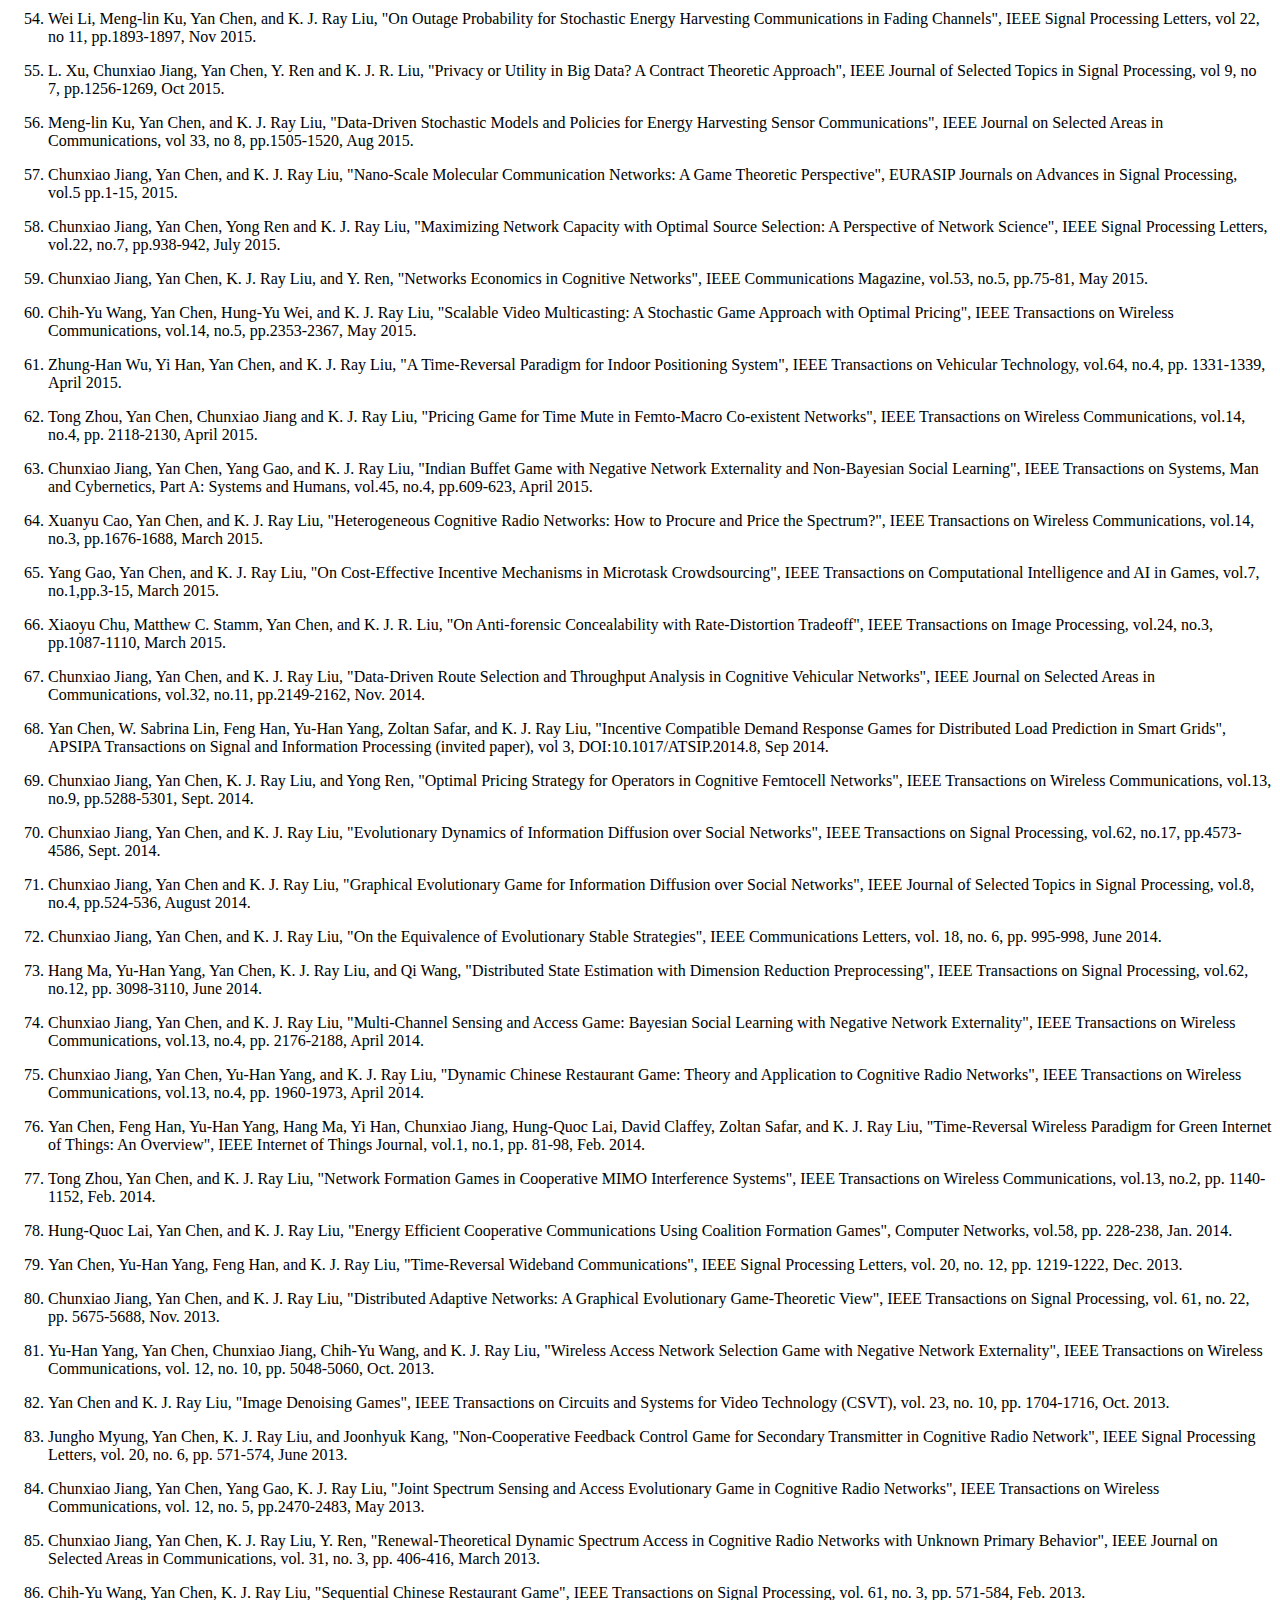
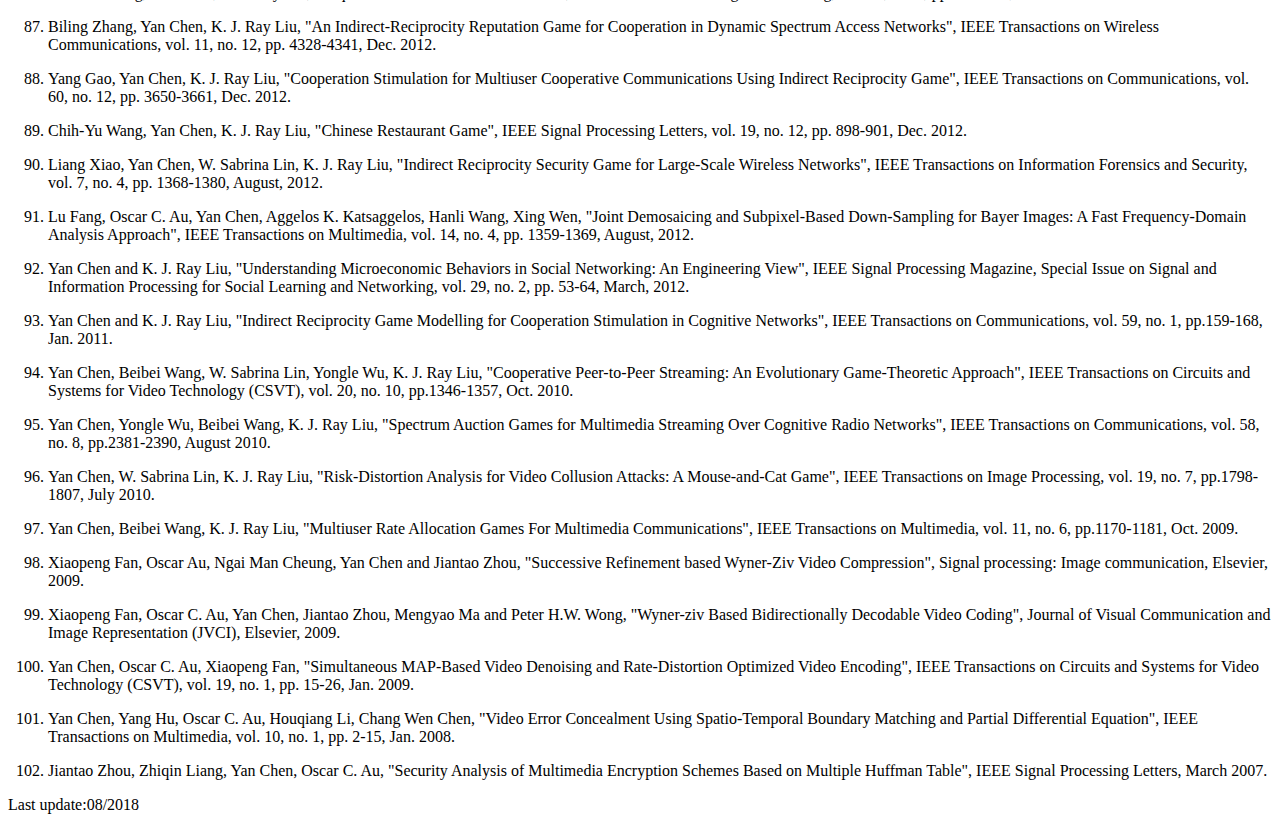
==== commit 52366b2c: "Add files via upload" ====
--- a/index.html
+++ b/index.html
@@ -1,6 +1,6 @@
 <head>
 <meta http-equiv="Content-Type" content="text/html; charset=utf-8" />
-<title>Yan Chen - University of Electronic Science and Technology of China</title>
+<title>Yan Chen - University of Science and Technology of China</title>
 <link rel="stylesheet" type="text/css" href="ref.css"/>
 </head>
 
@@ -19,9 +19,9 @@
 <h1><img src="myname1.bmp"/> Yan Chen </h1>
 
 <h2>Professor</h2>
-<h2>School of Information and Communication Engineering</h2>
-<h2>University of Electronic Science and Technology of China</h2>
-<h2>Email: eecyan [AT] uestc [DOT] edu [DOT] cn</h2>
+<h2>School of Information Science and Technology</h2>
+<h2>University of Science and Technology of China</h2>
+<h2>Email: eecyan [AT] ustc [DOT] edu [DOT] cn</h2>
 
 </div>
 
@@ -36,27 +36,30 @@
 
 
 <h2>Bio Sketch</h2>
-<p>I have been a full Professor at University of Electronic Science and Technology of China since Sept. 2015. I received my Ph.D. degree from University of Maryland College Park on August 2011. Before that, I got my Bachelor degree from the University of Science and Technology of China (USTC) in 2004 and Master degree from Hong Kong University of Science and Technology (HKUST) in 2007.
+<p>I have been a Professor at University of Science and Technology of China since March 2020. I was a Professor at University of Electronic Science and Technology of China from Sept. 2015 to Feb. 2020. I received my Ph.D. degree from University of Maryland College Park on August 2011. Before that, I got my Bachelor degree from the University of Science and Technology of China (USTC) in 2004 and Master degree from Hong Kong University of Science and Technology (HKUST) in 2007.
 </p>
 
 <h2>Research interests</h2>
-<p> Multimedia, Radio Vision, Wireless Communications, Game Theory</p>
+<p> Multimedia, Radio Vision, Wireless Communications</p>
 
 
 <h2>Journal Publication</h2>
 			<ol>
 
-<p><li>Wei Li, Meng-Lin Ku, Yan Chen, Yichen Wang, and Zhonghua Liang, Transmission Policy of Two-Way Relay Networks With Multiple Stochastic Energy Harvesting Nodes, to appear in IEEE ACESS</li></p>
-
-<p><li>Chaofan He, Yang Hu, Yan Chen, Bing Zeng, Joint Power Allocation and Channel Assignment for NOMA with Deep Reinforcement Learning, to appear in IEEE JSAC</li></p>
-
-<p><li>Chengrun Qiu, Yang Hu, Yan Chen, Bing Zeng, Deep Deterministic Policy Gradient (DDPG) based Energy Harvesting Wireless Communications, to appear in IEEE Internet of Things Journal, DOI:10.1109/JIOT.2019.2921159</li></p>
-
-
-<p><li>Dongheng Zhang, Yang Hu, Yan Chen, Bing Zeng, "Calibrating Phase Offsets for Commodity WiFi", to appear in IEEE Systems Journal, DOI: 10.1109/JSYST.2019.2904714</li></p>
-
-
-<p><li>Chaofan He, Yang Hu, Yan Chen, Xiaopeng Fan, Houqiang Li, Bing Zeng, "MUcast: Linear Uncoded Multiuser Video Streaming with Channel Assignment and Power Allocation Optimization", to appear in TCSVT, DOI: 10.1109/TCSVT.2019.2897649</li></p>
+<p><li>Yan Chen, Hongyu Deng, Dongheng Zhang, Yang Hu, SpeedNet: Indoor Speed Estimation with Radio Signals, to appear in IEEE Internet of Things Journal,DOI:10.1109/JIOT.2020.3022071 </li></p>
+<p><li>Ying He,Yan Chen, Yang Hu, and Bing Zeng, WiFi Vision: Sensing, Recognition, and Detection with Commodity MIMO-OFDM WiFi, to appear in IEEE Internet of Things Journal,DOI:10.1109/JIOT.2020.2989426</li></p>
+<p><li>Yan Chen, Xiang Su, Yang Hu, Bing Zeng, Residual Carrier Frequency Offset Estimation and Compensation for Commodity WiFi, to appear in IEEE Transactions on Mobile Computing, DOI:10.1109/TMC.2019.2934106</li></p>
+<p><li>Yan Chen, Hangjing Zhang, Yang Hu, Optimal Power and Bandwidth Allocation for Multiuser Video Streaming in UAV Relay Networks, IEEE Transactions on Vehicular Technology, vol. 69, no. 6, pp. 6644-6655, June 2020</li></p>
+
+<p><li>Chaofan He, Yang Hu, Yan Chen, Bing Zeng, Joint Power Allocation and Channel Assignment for NOMA with Deep Reinforcement Learning, IEEE Journal on Selected Areas in Communications, vol. 37, no. 10, pp. 2200-2210, Oct. 2019</li></p>
+
+<p><li>Chengrun Qiu, Yang Hu, Yan Chen, Bing Zeng, Deep Deterministic Policy Gradient (DDPG) based Energy Harvesting Wireless Communications, IEEE Internet of Things Journal, vol. 6, no. 5, pp. 8577-8588, Oct. 2019</li></p>
+
+
+<p><li>Dongheng Zhang, Yang Hu, Yan Chen, Bing Zeng, "Calibrating Phase Offsets for Commodity WiFi", IEEE Systems Journal, vol. 14, no.1, pp. 661-664, March 2020</li></p>
+
+
+<p><li>Chaofan He, Yang Hu, Yan Chen, Xiaopeng Fan, Houqiang Li, Bing Zeng, "MUcast: Linear Uncoded Multiuser Video Streaming with Channel Assignment and Power Allocation Optimization", IEEE Transactions on Circuits and Systems for Video Technology (CSVT), vol.30, no.4, pp.1136-1146, April 2020</li></p>
 
 
 <p><li>Nuo Li, Yang Hu, Yan Chen, and Bing Zeng, "Lyapunov Optimized Resource Management for Multiuser Mobile Video Streaming", IEEE Transactions on Circuits and Systems for Video Technology (CSVT), vol. 29, no. 6, pp. 1795-1805, June 2019</li></p>
